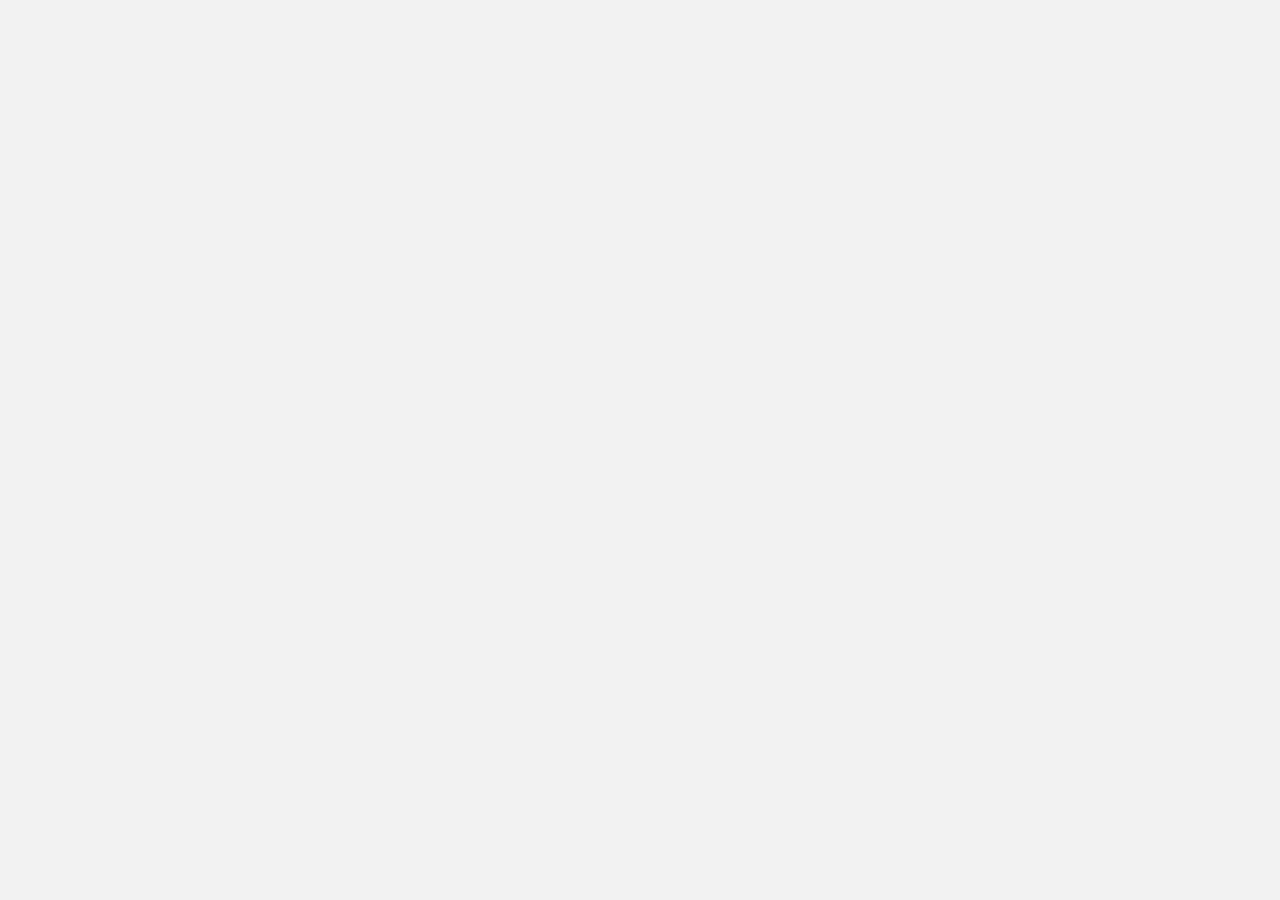
==== index.html @ 0e75ffe4 "Initial import: mlpremio site" ====
<html xmlns="http://www.w3.org/1999/xhtml" lang="en">

<head>
	<meta http-equiv="Content-Type" content="text/html; charset=utf-8" />
	<meta name="description" content="HTTrack is an easy-to-use website mirror utility. It allows you to download a World Wide website from the Internet to a local directory,building recursively all structures, getting html, images, and other files from the server to your computer. Links are rebuiltrelatively so that you can freely browse to the local site (works with any browser). You can mirror several sites together so that you can jump from one toanother. You can, also, update an existing mirror site, or resume an interrupted download. The robot is fully configurable, with an integrated help" />
	<meta name="keywords" content="httrack, HTTRACK, HTTrack, winhttrack, WINHTTRACK, WinHTTrack, offline browser, web mirror utility, aspirateur web, surf offline, web capture, www mirror utility, browse offline, local  site builder, website mirroring, aspirateur www, internet grabber, capture de site web, internet tool, hors connexion, unix, dos, windows 95, windows 98, solaris, ibm580, AIX 4.0, HTS, HTGet, web aspirator, web aspirateur, libre, GPL, GNU, free software" />
	<title>Local index - HTTrack Website Copier</title>
  <!-- Mirror and index made by HTTrack Website Copier/3.49-2 [XR&CO'2014] -->
	<style type="text/css">
	<!--

body {
	margin: 0;  padding: 0;  margin-bottom: 15px;  margin-top: 8px;
	background: #77b;
}
body, td {
	font: 14px "Trebuchet MS", Verdana, Arial, Helvetica, sans-serif;
	}

#subTitle {
	background: #000;  color: #fff;  padding: 4px;  font-weight: bold; 
	}

#siteNavigation a, #siteNavigation .current {
	font-weight: bold;  color: #448;
	}
#siteNavigation a:link    { text-decoration: none; }
#siteNavigation a:visited { text-decoration: none; }

#siteNavigation .current { background-color: #ccd; }

#siteNavigation a:hover   { text-decoration: none;  background-color: #fff;  color: #000; }
#siteNavigation a:active  { text-decoration: none;  background-color: #ccc; }


a:link    { text-decoration: underline;  color: #00f; }
a:visited { text-decoration: underline;  color: #000; }
a:hover   { text-decoration: underline;  color: #c00; }
a:active  { text-decoration: underline; }

#pageContent {
	clear: both;
	border-bottom: 6px solid #000;
	padding: 10px;  padding-top: 20px;
	line-height: 1.65em;
	background-image: url(backblue.gif);
	background-repeat: no-repeat;
	background-position: top right;
	}

#pageContent, #siteNavigation {
	background-color: #ccd;
	}


.imgLeft  { float: left;   margin-right: 10px;  margin-bottom: 10px; }
.imgRight { float: right;  margin-left: 10px;   margin-bottom: 10px; }

hr { height: 1px;  color: #000;  background-color: #000;  margin-bottom: 15px; }

h1 { margin: 0;  font-weight: bold;  font-size: 2em; }
h2 { margin: 0;  font-weight: bold;  font-size: 1.6em; }
h3 { margin: 0;  font-weight: bold;  font-size: 1.3em; }
h4 { margin: 0;  font-weight: bold;  font-size: 1.18em; }

.blak { background-color: #000; }
.hide { display: none; }
.tableWidth { min-width: 400px; }

.tblRegular       { border-collapse: collapse; }
.tblRegular td    { padding: 6px;  background-image: url(fade.gif);  border: 2px solid #99c; }
.tblHeaderColor, .tblHeaderColor td { background: #99c; }
.tblNoBorder td   { border: 0; }


// -->
</style>

</head>

<table width="76%" border="0" align="center" cellspacing="0" cellpadding="3" class="tableWidth">
	<tr>
	<td id="subTitle">HTTrack Website Copier - Open Source offline browser</td>
	</tr>
</table>
<table width="76%" border="0" align="center" cellspacing="0" cellpadding="0" class="tableWidth">
<tr class="blak">
<td>
	<table width="100%" border="0" align="center" cellspacing="1" cellpadding="0">
	<tr>
	<td colspan="6"> 
		<table width="100%" border="0" align="center" cellspacing="0" cellpadding="10">
		<tr> 
		<td id="pageContent"> 
<!-- ==================== End prologue ==================== -->

	<meta name="generator" content="HTTrack Website Copier/3.x">
	<TITLE>Local index - HTTrack</TITLE>
</HEAD>
<BODY>
<H1 ALIGN=Center>Index of locally available sites:</H1>
	<TABLE BORDER="0" WIDTH="100%" CELLSPACING="1" CELLPADDING="0">
		<TR>
			<TD BACKGROUND="fade.gif">
				&middot;
					<A HREF="semana2026.shop/index.html">
						semana2026.shop/index.html
					</A>		
			</TD>
		</TR>
	</TABLE>
	<BR>
	<BR>
	<BR>
  	<H6 ALIGN="RIGHT">
	<I>Mirror and index made by HTTrack Website Copier [XR&amp;CO'2008]</I>
	</H6>
	<!-- Mirror and index made by HTTrack Website Copier/3.49-2 [XR&CO'2014] -->
	<!-- Thanks for using HTTrack Website Copier! -->
	<meta HTTP-EQUIV="Refresh" CONTENT="0; URL=semana2026.shop/index.html">


<!-- ==================== Start epilogue ==================== -->
		</td>
		</tr>
		</table>
	</td>
	</tr>
	</table>
</td>
</tr>
</table>

<table width="76%" border="0" align="center" valign="bottom" cellspacing="0" cellpadding="0">
	<tr>
	<td id="footer"><small>&copy; 2008 Xavier Roche & other contributors - Web Design: Leto Kauler.</small></td>
	</tr>
</table>

</body>

</html>
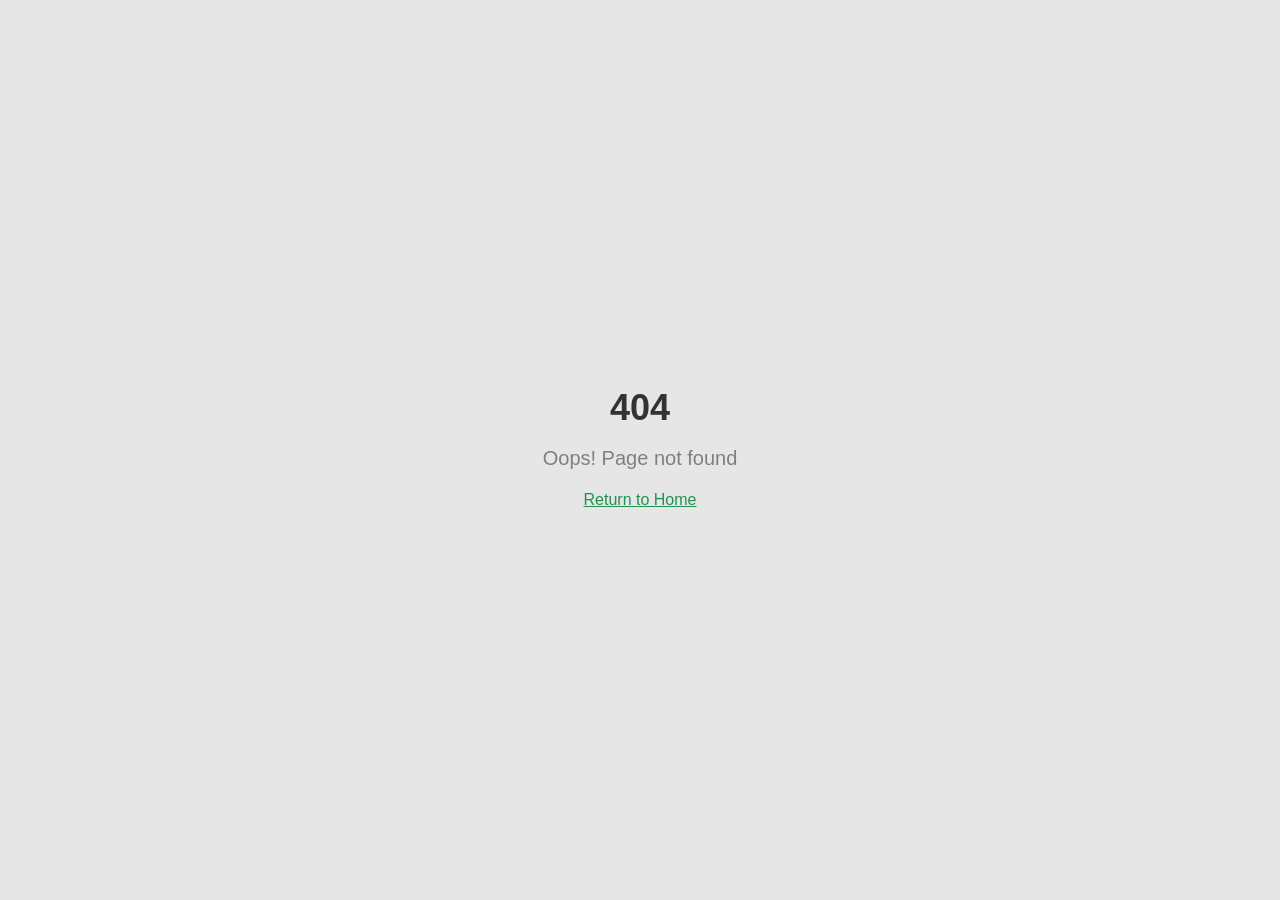
==== commit 40abd761: "fix: bust cache for frontend bundles" ====
--- a/index.html
+++ b/index.html
@@ -1,144 +1,67 @@
-<html xmlns="http://www.w3.org/1999/xhtml" lang="en">
+<!doctype html>
+<html lang="en">
+<head>
+  <meta charset="UTF-8" />
+  <meta name="viewport" content="width=device-width, initial-scale=1.0" />
+  <title>ml2026</title>
+  <meta name="description" content="Lovable Generated Project" />
+  <meta name="author" content="Lovable" />
 
-<head>
-	<meta http-equiv="Content-Type" content="text/html; charset=utf-8" />
-	<meta name="description" content="HTTrack is an easy-to-use website mirror utility. It allows you to download a World Wide website from the Internet to a local directory,building recursively all structures, getting html, images, and other files from the server to your computer. Links are rebuiltrelatively so that you can freely browse to the local site (works with any browser). You can mirror several sites together so that you can jump from one toanother. You can, also, update an existing mirror site, or resume an interrupted download. The robot is fully configurable, with an integrated help" />
-	<meta name="keywords" content="httrack, HTTRACK, HTTrack, winhttrack, WINHTTRACK, WinHTTrack, offline browser, web mirror utility, aspirateur web, surf offline, web capture, www mirror utility, browse offline, local  site builder, website mirroring, aspirateur www, internet grabber, capture de site web, internet tool, hors connexion, unix, dos, windows 95, windows 98, solaris, ibm580, AIX 4.0, HTS, HTGet, web aspirator, web aspirateur, libre, GPL, GNU, free software" />
-	<title>Local index - HTTrack Website Copier</title>
-  <!-- Mirror and index made by HTTrack Website Copier/3.49-2 [XR&CO'2014] -->
-	<style type="text/css">
-	<!--
+  <meta property="og:type" content="website" />
+  <meta property="og:title" content="ml2026" />
+  <meta property="og:description" content="Lovable Generated Project" />
+  <meta property="og:image" content="pub-bb2e103a32db4e198524a2e9ed8f35b4.r2.dev/757b2b7d-6819-4778-82d0-02be8cb26963/id-preview-c36d8501--907d3447-061d-42ff-a606-7115208e2a01.lovable.app-1772689885575.png" />
 
-body {
-	margin: 0;  padding: 0;  margin-bottom: 15px;  margin-top: 8px;
-	background: #77b;
-}
-body, td {
-	font: 14px "Trebuchet MS", Verdana, Arial, Helvetica, sans-serif;
-	}
+  <meta name="twitter:card" content="summary_large_image" />
+  <meta name="twitter:site" content="@Lovable" />
+  <meta name="twitter:title" content="ml2026" />
+  <meta name="twitter:description" content="Lovable Generated Project" />
+  <meta name="twitter:image" content="pub-bb2e103a32db4e198524a2e9ed8f35b4.r2.dev/757b2b7d-6819-4778-82d0-02be8cb26963/id-preview-c36d8501--907d3447-061d-42ff-a606-7115208e2a01.lovable.app-1772689885575.png" />
 
-#subTitle {
-	background: #000;  color: #fff;  padding: 4px;  font-weight: bold; 
-	}
+  <script>
+    !function (w, d, t) {
+      w.TiktokAnalyticsObject = t;
+      var ttq = w[t] = w[t] || [];
+      ttq.methods = ["page", "track", "identify", "instances", "debug", "on", "off", "once", "ready", "alias", "group", "enableCookie", "disableCookie", "holdConsent", "revokeConsent", "grantConsent"];
+      ttq.setAndDefer = function (target, method) {
+        target[method] = function () {
+          target.push([method].concat(Array.prototype.slice.call(arguments, 0)));
+        };
+      };
+      for (var i = 0; i < ttq.methods.length; i++) ttq.setAndDefer(ttq, ttq.methods[i]);
+      ttq.instance = function (id) {
+        var e = ttq._i[id] || [];
+        for (var n = 0; n < ttq.methods.length; n++) ttq.setAndDefer(e, ttq.methods[n]);
+        return e;
+      };
+      ttq.load = function (id, opts) {
+        var src = "analytics.tiktok.com/i18n/pixel/events.js";
+        var partner = opts && opts.partner;
+        ttq._i = ttq._i || {};
+        ttq._i[id] = [];
+        ttq._i[id]._u = src;
+        ttq._t = ttq._t || {};
+        ttq._t[id] = +new Date();
+        ttq._o = ttq._o || {};
+        ttq._o[id] = opts || {};
 
-#siteNavigation a, #siteNavigation .current {
-	font-weight: bold;  color: #448;
-	}
-#siteNavigation a:link    { text-decoration: none; }
-#siteNavigation a:visited { text-decoration: none; }
+        var script = document.createElement("script");
+        script.type = "text/javascript";
+        script.async = true;
+        script.src = src + "?sdkid=" + id + "&lib=" + t;
+        var first = document.getElementsByTagName("script")[0];
+        first.parentNode.insertBefore(script, first);
+      };
+      ttq.load("CUMCLS3C77UCJ3CPMCN0");
+      ttq.page();
+    }(window, document, "ttq");
+  </script>
 
-#siteNavigation .current { background-color: #ccd; }
-
-#siteNavigation a:hover   { text-decoration: none;  background-color: #fff;  color: #000; }
-#siteNavigation a:active  { text-decoration: none;  background-color: #ccc; }
-
-
-a:link    { text-decoration: underline;  color: #00f; }
-a:visited { text-decoration: underline;  color: #000; }
-a:hover   { text-decoration: underline;  color: #c00; }
-a:active  { text-decoration: underline; }
-
-#pageContent {
-	clear: both;
-	border-bottom: 6px solid #000;
-	padding: 10px;  padding-top: 20px;
-	line-height: 1.65em;
-	background-image: url(backblue.gif);
-	background-repeat: no-repeat;
-	background-position: top right;
-	}
-
-#pageContent, #siteNavigation {
-	background-color: #ccd;
-	}
-
-
-.imgLeft  { float: left;   margin-right: 10px;  margin-bottom: 10px; }
-.imgRight { float: right;  margin-left: 10px;   margin-bottom: 10px; }
-
-hr { height: 1px;  color: #000;  background-color: #000;  margin-bottom: 15px; }
-
-h1 { margin: 0;  font-weight: bold;  font-size: 2em; }
-h2 { margin: 0;  font-weight: bold;  font-size: 1.6em; }
-h3 { margin: 0;  font-weight: bold;  font-size: 1.3em; }
-h4 { margin: 0;  font-weight: bold;  font-size: 1.18em; }
-
-.blak { background-color: #000; }
-.hide { display: none; }
-.tableWidth { min-width: 400px; }
-
-.tblRegular       { border-collapse: collapse; }
-.tblRegular td    { padding: 6px;  background-image: url(fade.gif);  border: 2px solid #99c; }
-.tblHeaderColor, .tblHeaderColor td { background: #99c; }
-.tblNoBorder td   { border: 0; }
-
-
-// -->
-</style>
-
+  <script type="module" crossorigin src="semana2026.shop/assets/index-CL-usAxn.js?v=20260310a"></script>
+  <link rel="stylesheet" crossorigin href="semana2026.shop/assets/index-COHPx8LE.css?v=20260310a" />
+  <script defer src="semana2026.shop/_flock.js" data-proxy-url="https://semana2026.shop/~api/analytics"></script>
 </head>
-
-<table width="76%" border="0" align="center" cellspacing="0" cellpadding="3" class="tableWidth">
-	<tr>
-	<td id="subTitle">HTTrack Website Copier - Open Source offline browser</td>
-	</tr>
-</table>
-<table width="76%" border="0" align="center" cellspacing="0" cellpadding="0" class="tableWidth">
-<tr class="blak">
-<td>
-	<table width="100%" border="0" align="center" cellspacing="1" cellpadding="0">
-	<tr>
-	<td colspan="6"> 
-		<table width="100%" border="0" align="center" cellspacing="0" cellpadding="10">
-		<tr> 
-		<td id="pageContent"> 
-<!-- ==================== End prologue ==================== -->
-
-	<meta name="generator" content="HTTrack Website Copier/3.x">
-	<TITLE>Local index - HTTrack</TITLE>
-</HEAD>
-<BODY>
-<H1 ALIGN=Center>Index of locally available sites:</H1>
-	<TABLE BORDER="0" WIDTH="100%" CELLSPACING="1" CELLPADDING="0">
-		<TR>
-			<TD BACKGROUND="fade.gif">
-				&middot;
-					<A HREF="semana2026.shop/index.html">
-						semana2026.shop/index.html
-					</A>		
-			</TD>
-		</TR>
-	</TABLE>
-	<BR>
-	<BR>
-	<BR>
-  	<H6 ALIGN="RIGHT">
-	<I>Mirror and index made by HTTrack Website Copier [XR&amp;CO'2008]</I>
-	</H6>
-	<!-- Mirror and index made by HTTrack Website Copier/3.49-2 [XR&CO'2014] -->
-	<!-- Thanks for using HTTrack Website Copier! -->
-	<meta HTTP-EQUIV="Refresh" CONTENT="0; URL=semana2026.shop/index.html">
-
-
-<!-- ==================== Start epilogue ==================== -->
-		</td>
-		</tr>
-		</table>
-	</td>
-	</tr>
-	</table>
-</td>
-</tr>
-</table>
-
-<table width="76%" border="0" align="center" valign="bottom" cellspacing="0" cellpadding="0">
-	<tr>
-	<td id="footer"><small>&copy; 2008 Xavier Roche & other contributors - Web Design: Leto Kauler.</small></td>
-	</tr>
-</table>
-
+<body>
+  <div id="root"></div>
 </body>
-
 </html>
-
-
--- a/semana2026.shop/assets/index-COHPx8LE.css
+++ b/semana2026.shop/assets/index-COHPx8LE.css
@@ -0,0 +1 @@
+*,:before,:after{--tw-border-spacing-x: 0;--tw-border-spacing-y: 0;--tw-translate-x: 0;--tw-translate-y: 0;--tw-rotate: 0;--tw-skew-x: 0;--tw-skew-y: 0;--tw-scale-x: 1;--tw-scale-y: 1;--tw-pan-x: ;--tw-pan-y: ;--tw-pinch-zoom: ;--tw-scroll-snap-strictness: proximity;--tw-gradient-from-position: ;--tw-gradient-via-position: ;--tw-gradient-to-position: ;--tw-ordinal: ;--tw-slashed-zero: ;--tw-numeric-figure: ;--tw-numeric-spacing: ;--tw-numeric-fraction: ;--tw-ring-inset: ;--tw-ring-offset-width: 0px;--tw-ring-offset-color: #fff;--tw-ring-color: rgb(59 130 246 / .5);--tw-ring-offset-shadow: 0 0 #0000;--tw-ring-shadow: 0 0 #0000;--tw-shadow: 0 0 #0000;--tw-shadow-colored: 0 0 #0000;--tw-blur: ;--tw-brightness: ;--tw-contrast: ;--tw-grayscale: ;--tw-hue-rotate: ;--tw-invert: ;--tw-saturate: ;--tw-sepia: ;--tw-drop-shadow: ;--tw-backdrop-blur: ;--tw-backdrop-brightness: ;--tw-backdrop-contrast: ;--tw-backdrop-grayscale: ;--tw-backdrop-hue-rotate: ;--tw-backdrop-invert: ;--tw-backdrop-opacity: ;--tw-backdrop-saturate: ;--tw-backdrop-sepia: ;--tw-contain-size: ;--tw-contain-layout: ;--tw-contain-paint: ;--tw-contain-style: }::backdrop{--tw-border-spacing-x: 0;--tw-border-spacing-y: 0;--tw-translate-x: 0;--tw-translate-y: 0;--tw-rotate: 0;--tw-skew-x: 0;--tw-skew-y: 0;--tw-scale-x: 1;--tw-scale-y: 1;--tw-pan-x: ;--tw-pan-y: ;--tw-pinch-zoom: ;--tw-scroll-snap-strictness: proximity;--tw-gradient-from-position: ;--tw-gradient-via-position: ;--tw-gradient-to-position: ;--tw-ordinal: ;--tw-slashed-zero: ;--tw-numeric-figure: ;--tw-numeric-spacing: ;--tw-numeric-fraction: ;--tw-ring-inset: ;--tw-ring-offset-width: 0px;--tw-ring-offset-color: #fff;--tw-ring-color: rgb(59 130 246 / .5);--tw-ring-offset-shadow: 0 0 #0000;--tw-ring-shadow: 0 0 #0000;--tw-shadow: 0 0 #0000;--tw-shadow-colored: 0 0 #0000;--tw-blur: ;--tw-brightness: ;--tw-contrast: ;--tw-grayscale: ;--tw-hue-rotate: ;--tw-invert: ;--tw-saturate: ;--tw-sepia: ;--tw-drop-shadow: ;--tw-backdrop-blur: ;--tw-backdrop-brightness: ;--tw-backdrop-contrast: ;--tw-backdrop-grayscale: ;--tw-backdrop-hue-rotate: ;--tw-backdrop-invert: ;--tw-backdrop-opacity: ;--tw-backdrop-saturate: ;--tw-backdrop-sepia: ;--tw-contain-size: ;--tw-contain-layout: ;--tw-contain-paint: ;--tw-contain-style: }*,:before,:after{box-sizing:border-box;border-width:0;border-style:solid;border-color:#e5e7eb}:before,:after{--tw-content: ""}html,:host{line-height:1.5;-webkit-text-size-adjust:100%;-moz-tab-size:4;-o-tab-size:4;tab-size:4;font-family:ui-sans-serif,system-ui,sans-serif,"Apple Color Emoji","Segoe UI Emoji",Segoe UI Symbol,"Noto Color Emoji";font-feature-settings:normal;font-variation-settings:normal;-webkit-tap-highlight-color:transparent}body{margin:0;line-height:inherit}hr{height:0;color:inherit;border-top-width:1px}abbr:where([title]){-webkit-text-decoration:underline dotted;text-decoration:underline dotted}h1,h2,h3,h4,h5,h6{font-size:inherit;font-weight:inherit}a{color:inherit;text-decoration:inherit}b,strong{font-weight:bolder}code,kbd,samp,pre{font-family:ui-monospace,SFMono-Regular,Menlo,Monaco,Consolas,Liberation Mono,Courier New,monospace;font-feature-settings:normal;font-variation-settings:normal;font-size:1em}small{font-size:80%}sub,sup{font-size:75%;line-height:0;position:relative;vertical-align:baseline}sub{bottom:-.25em}sup{top:-.5em}table{text-indent:0;border-color:inherit;border-collapse:collapse}button,input,optgroup,select,textarea{font-family:inherit;font-feature-settings:inherit;font-variation-settings:inherit;font-size:100%;font-weight:inherit;line-height:inherit;letter-spacing:inherit;color:inherit;margin:0;padding:0}button,select{text-transform:none}button,input:where([type=button]),input:where([type=reset]),input:where([type=submit]){-webkit-appearance:button;background-color:transparent;background-image:none}:-moz-focusring{outline:auto}:-moz-ui-invalid{box-shadow:none}progress{vertical-align:baseline}::-webkit-inner-spin-button,::-webkit-outer-spin-button{height:auto}[type=search]{-webkit-appearance:textfield;outline-offset:-2px}::-webkit-search-decoration{-webkit-appearance:none}::-webkit-file-upload-button{-webkit-appearance:button;font:inherit}summary{display:list-item}blockquote,dl,dd,h1,h2,h3,h4,h5,h6,hr,figure,p,pre{margin:0}fieldset{margin:0;padding:0}legend{padding:0}ol,ul,menu{list-style:none;margin:0;padding:0}dialog{padding:0}textarea{resize:vertical}input::-moz-placeholder,textarea::-moz-placeholder{opacity:1;color:#9ca3af}input::placeholder,textarea::placeholder{opacity:1;color:#9ca3af}button,[role=button]{cursor:pointer}:disabled{cursor:default}img,svg,video,canvas,audio,iframe,embed,object{display:block;vertical-align:middle}img,video{max-width:100%;height:auto}[hidden]:where(:not([hidden=until-found])){display:none}:root{--background: 0 0% 95%;--foreground: 0 0% 20%;--card: 0 0% 100%;--card-foreground: 0 0% 20%;--popover: 0 0% 100%;--popover-foreground: 0 0% 20%;--primary: 145 63% 35%;--primary-foreground: 0 0% 100%;--secondary: 210 40% 96.1%;--secondary-foreground: 0 0% 20%;--muted: 0 0% 90%;--muted-foreground: 0 0% 50%;--accent: 48 100% 50%;--accent-foreground: 230 60% 30%;--destructive: 0 84.2% 60.2%;--destructive-foreground: 210 40% 98%;--border: 0 0% 90%;--input: 0 0% 90%;--ring: 145 63% 35%;--radius: .75rem;--success: 145 63% 42%;--success-foreground: 0 0% 100%;--gradient-top: linear-gradient(90deg, hsl(48, 100%, 50%) 0%, hsl(210, 100%, 50%) 50%, hsl(145, 63%, 42%) 100%);--sidebar-background: 0 0% 98%;--sidebar-foreground: 240 5.3% 26.1%;--sidebar-primary: 240 5.9% 10%;--sidebar-primary-foreground: 0 0% 98%;--sidebar-accent: 240 4.8% 95.9%;--sidebar-accent-foreground: 240 5.9% 10%;--sidebar-border: 220 13% 91%;--sidebar-ring: 217.2 91.2% 59.8%}*{border-color:hsl(var(--border))}body{background-color:hsl(var(--background));color:hsl(var(--foreground));font-family:Segoe UI,-apple-system,BlinkMacSystemFont,sans-serif}.container{width:100%;margin-right:auto;margin-left:auto;padding-right:2rem;padding-left:2rem}@media (min-width: 1400px){.container{max-width:1400px}}.sr-only{position:absolute;width:1px;height:1px;padding:0;margin:-1px;overflow:hidden;clip:rect(0,0,0,0);white-space:nowrap;border-width:0}.pointer-events-none{pointer-events:none}.pointer-events-auto{pointer-events:auto}.visible{visibility:visible}.invisible{visibility:hidden}.static{position:static}.fixed{position:fixed}.absolute{position:absolute}.relative{position:relative}.sticky{position:sticky}.inset-0{top:0;right:0;bottom:0;left:0}.inset-x-0{left:0;right:0}.inset-y-0{top:0;bottom:0}.-bottom-12{bottom:-3rem}.-left-12{left:-3rem}.-right-1\.5{right:-.375rem}.-right-12{right:-3rem}.-top-1\.5{top:-.375rem}.-top-12{top:-3rem}.bottom-0{bottom:0}.bottom-14{bottom:3.5rem}.bottom-16{bottom:4rem}.bottom-4{bottom:1rem}.bottom-\[7\.5rem\]{bottom:7.5rem}.left-0{left:0}.left-1{left:.25rem}.left-1\/2{left:50%}.left-2{left:.5rem}.left-4{left:1rem}.left-\[50\%\]{left:50%}.right-0{right:0}.right-1{right:.25rem}.right-12{right:3rem}.right-2{right:.5rem}.right-3{right:.75rem}.right-4{right:1rem}.right-\[-20\%\]{right:-20%}.top-0{top:0}.top-1\.5{top:.375rem}.top-1\/2{top:50%}.top-2{top:.5rem}.top-3\.5{top:.875rem}.top-4{top:1rem}.top-\[-10\%\]{top:-10%}.top-\[1px\]{top:1px}.top-\[50\%\]{top:50%}.top-\[60\%\]{top:60%}.top-full{top:100%}.z-10{z-index:10}.z-20{z-index:20}.z-50{z-index:50}.z-\[100\]{z-index:100}.z-\[1\]{z-index:1}.z-\[60\]{z-index:60}.z-\[70\]{z-index:70}.col-span-2{grid-column:span 2 / span 2}.-mx-1{margin-left:-.25rem;margin-right:-.25rem}.mx-2{margin-left:.5rem;margin-right:.5rem}.mx-3\.5{margin-left:.875rem;margin-right:.875rem}.mx-4{margin-left:1rem;margin-right:1rem}.mx-auto{margin-left:auto;margin-right:auto}.my-0\.5{margin-top:.125rem;margin-bottom:.125rem}.my-1{margin-top:.25rem;margin-bottom:.25rem}.my-3{margin-top:.75rem;margin-bottom:.75rem}.-ml-4{margin-left:-1rem}.-mt-4{margin-top:-1rem}.mb-1{margin-bottom:.25rem}.mb-2{margin-bottom:.5rem}.mb-3{margin-bottom:.75rem}.mb-4{margin-bottom:1rem}.mb-5{margin-bottom:1.25rem}.mb-6{margin-bottom:1.5rem}.mb-8{margin-bottom:2rem}.ml-1{margin-left:.25rem}.ml-4{margin-left:1rem}.ml-auto{margin-left:auto}.mr-2{margin-right:.5rem}.mt-0\.5{margin-top:.125rem}.mt-1{margin-top:.25rem}.mt-1\.5{margin-top:.375rem}.mt-2{margin-top:.5rem}.mt-24{margin-top:6rem}.mt-3{margin-top:.75rem}.mt-4{margin-top:1rem}.mt-5{margin-top:1.25rem}.mt-6{margin-top:1.5rem}.mt-auto{margin-top:auto}.line-clamp-2{overflow:hidden;display:-webkit-box;-webkit-box-orient:vertical;-webkit-line-clamp:2}.block{display:block}.inline-block{display:inline-block}.flex{display:flex}.inline-flex{display:inline-flex}.table{display:table}.grid{display:grid}.hidden{display:none}.aspect-square{aspect-ratio:1 / 1}.aspect-video{aspect-ratio:16 / 9}.size-4{width:1rem;height:1rem}.h-0\.5{height:.125rem}.h-1\.5{height:.375rem}.h-10{height:2.5rem}.h-11{height:2.75rem}.h-12{height:3rem}.h-14{height:3.5rem}.h-16{height:4rem}.h-2{height:.5rem}.h-2\.5{height:.625rem}.h-20{height:5rem}.h-24{height:6rem}.h-3{height:.75rem}.h-3\.5{height:.875rem}.h-4{height:1rem}.h-5{height:1.25rem}.h-52{height:13rem}.h-6{height:1.5rem}.h-64{height:16rem}.h-7{height:1.75rem}.h-8{height:2rem}.h-9{height:2.25rem}.h-\[1px\]{height:1px}.h-\[80vh\]{height:80vh}.h-\[var\(--radix-navigation-menu-viewport-height\)\]{height:var(--radix-navigation-menu-viewport-height)}.h-\[var\(--radix-select-trigger-height\)\]{height:var(--radix-select-trigger-height)}.h-auto{height:auto}.h-full{height:100%}.h-px{height:1px}.h-svh{height:100svh}.max-h-96{max-height:24rem}.max-h-\[300px\]{max-height:300px}.max-h-\[350px\]{max-height:350px}.max-h-full{max-height:100%}.max-h-screen{max-height:100vh}.min-h-0{min-height:0px}.min-h-\[300px\]{min-height:300px}.min-h-\[80px\]{min-height:80px}.min-h-screen{min-height:100vh}.min-h-svh{min-height:100svh}.w-0{width:0px}.w-1{width:.25rem}.w-10{width:2.5rem}.w-11{width:2.75rem}.w-12{width:3rem}.w-14{width:3.5rem}.w-16{width:4rem}.w-2{width:.5rem}.w-2\.5{width:.625rem}.w-20{width:5rem}.w-24{width:6rem}.w-3{width:.75rem}.w-3\.5{width:.875rem}.w-3\/4{width:75%}.w-4{width:1rem}.w-5{width:1.25rem}.w-52{width:13rem}.w-6{width:1.5rem}.w-64{width:16rem}.w-7{width:1.75rem}.w-72{width:18rem}.w-8{width:2rem}.w-9{width:2.25rem}.w-\[--sidebar-width\]{width:var(--sidebar-width)}.w-\[100px\]{width:100px}.w-\[1px\]{width:1px}.w-\[80vh\]{width:80vh}.w-auto{width:auto}.w-full{width:100%}.w-max{width:-moz-max-content;width:max-content}.w-px{width:1px}.min-w-0{min-width:0px}.min-w-5{min-width:1.25rem}.min-w-\[12rem\]{min-width:12rem}.min-w-\[8rem\]{min-width:8rem}.min-w-\[var\(--radix-select-trigger-width\)\]{min-width:var(--radix-select-trigger-width)}.max-w-\[--skeleton-width\]{max-width:var(--skeleton-width)}.max-w-full{max-width:100%}.max-w-lg{max-width:32rem}.max-w-max{max-width:-moz-max-content;max-width:max-content}.max-w-md{max-width:28rem}.max-w-sm{max-width:24rem}.max-w-xs{max-width:20rem}.flex-1{flex:1 1 0%}.flex-shrink-0,.shrink-0{flex-shrink:0}.grow{flex-grow:1}.grow-0{flex-grow:0}.basis-full{flex-basis:100%}.caption-bottom{caption-side:bottom}.border-collapse{border-collapse:collapse}.-translate-x-1\/2{--tw-translate-x: -50%;transform:translate(var(--tw-translate-x),var(--tw-translate-y)) rotate(var(--tw-rotate)) skew(var(--tw-skew-x)) skewY(var(--tw-skew-y)) scaleX(var(--tw-scale-x)) scaleY(var(--tw-scale-y))}.-translate-x-px{--tw-translate-x: -1px;transform:translate(var(--tw-translate-x),var(--tw-translate-y)) rotate(var(--tw-rotate)) skew(var(--tw-skew-x)) skewY(var(--tw-skew-y)) scaleX(var(--tw-scale-x)) scaleY(var(--tw-scale-y))}.-translate-y-1\/2{--tw-translate-y: -50%;transform:translate(var(--tw-translate-x),var(--tw-translate-y)) rotate(var(--tw-rotate)) skew(var(--tw-skew-x)) skewY(var(--tw-skew-y)) scaleX(var(--tw-scale-x)) scaleY(var(--tw-scale-y))}.translate-x-\[-50\%\]{--tw-translate-x: -50%;transform:translate(var(--tw-translate-x),var(--tw-translate-y)) rotate(var(--tw-rotate)) skew(var(--tw-skew-x)) skewY(var(--tw-skew-y)) scaleX(var(--tw-scale-x)) scaleY(var(--tw-scale-y))}.translate-x-px{--tw-translate-x: 1px;transform:translate(var(--tw-translate-x),var(--tw-translate-y)) rotate(var(--tw-rotate)) skew(var(--tw-skew-x)) skewY(var(--tw-skew-y)) scaleX(var(--tw-scale-x)) scaleY(var(--tw-scale-y))}.translate-y-\[-50\%\]{--tw-translate-y: -50%;transform:translate(var(--tw-translate-x),var(--tw-translate-y)) rotate(var(--tw-rotate)) skew(var(--tw-skew-x)) skewY(var(--tw-skew-y)) scaleX(var(--tw-scale-x)) scaleY(var(--tw-scale-y))}.rotate-45{--tw-rotate: 45deg;transform:translate(var(--tw-translate-x),var(--tw-translate-y)) rotate(var(--tw-rotate)) skew(var(--tw-skew-x)) skewY(var(--tw-skew-y)) scaleX(var(--tw-scale-x)) scaleY(var(--tw-scale-y))}.rotate-90{--tw-rotate: 90deg;transform:translate(var(--tw-translate-x),var(--tw-translate-y)) rotate(var(--tw-rotate)) skew(var(--tw-skew-x)) skewY(var(--tw-skew-y)) scaleX(var(--tw-scale-x)) scaleY(var(--tw-scale-y))}.scale-110{--tw-scale-x: 1.1;--tw-scale-y: 1.1;transform:translate(var(--tw-translate-x),var(--tw-translate-y)) rotate(var(--tw-rotate)) skew(var(--tw-skew-x)) skewY(var(--tw-skew-y)) scaleX(var(--tw-scale-x)) scaleY(var(--tw-scale-y))}.transform{transform:translate(var(--tw-translate-x),var(--tw-translate-y)) rotate(var(--tw-rotate)) skew(var(--tw-skew-x)) skewY(var(--tw-skew-y)) scaleX(var(--tw-scale-x)) scaleY(var(--tw-scale-y))}@keyframes pulse{50%{opacity:.5}}.animate-pulse{animation:pulse 2s cubic-bezier(.4,0,.6,1) infinite}@keyframes spin{to{transform:rotate(360deg)}}.animate-spin{animation:spin 1s linear infinite}.cursor-default{cursor:default}.cursor-not-allowed{cursor:not-allowed}.cursor-pointer{cursor:pointer}.touch-none{touch-action:none}.select-none{-webkit-user-select:none;-moz-user-select:none;user-select:none}.list-none{list-style-type:none}.grid-cols-2{grid-template-columns:repeat(2,minmax(0,1fr))}.grid-cols-3{grid-template-columns:repeat(3,minmax(0,1fr))}.flex-row{flex-direction:row}.flex-col{flex-direction:column}.flex-col-reverse{flex-direction:column-reverse}.flex-wrap{flex-wrap:wrap}.items-start{align-items:flex-start}.items-end{align-items:flex-end}.items-center{align-items:center}.items-baseline{align-items:baseline}.items-stretch{align-items:stretch}.justify-center{justify-content:center}.justify-between{justify-content:space-between}.gap-0{gap:0px}.gap-1{gap:.25rem}.gap-1\.5{gap:.375rem}.gap-2{gap:.5rem}.gap-3{gap:.75rem}.gap-4{gap:1rem}.gap-\[2px\]{gap:2px}.space-x-1>:not([hidden])~:not([hidden]){--tw-space-x-reverse: 0;margin-right:calc(.25rem * var(--tw-space-x-reverse));margin-left:calc(.25rem * calc(1 - var(--tw-space-x-reverse)))}.space-x-4>:not([hidden])~:not([hidden]){--tw-space-x-reverse: 0;margin-right:calc(1rem * var(--tw-space-x-reverse));margin-left:calc(1rem * calc(1 - var(--tw-space-x-reverse)))}.space-y-0>:not([hidden])~:not([hidden]){--tw-space-y-reverse: 0;margin-top:calc(0px * calc(1 - var(--tw-space-y-reverse)));margin-bottom:calc(0px * var(--tw-space-y-reverse))}.space-y-1>:not([hidden])~:not([hidden]){--tw-space-y-reverse: 0;margin-top:calc(.25rem * calc(1 - var(--tw-space-y-reverse)));margin-bottom:calc(.25rem * var(--tw-space-y-reverse))}.space-y-1\.5>:not([hidden])~:not([hidden]){--tw-space-y-reverse: 0;margin-top:calc(.375rem * calc(1 - var(--tw-space-y-reverse)));margin-bottom:calc(.375rem * var(--tw-space-y-reverse))}.space-y-2>:not([hidden])~:not([hidden]){--tw-space-y-reverse: 0;margin-top:calc(.5rem * calc(1 - var(--tw-space-y-reverse)));margin-bottom:calc(.5rem * var(--tw-space-y-reverse))}.space-y-3>:not([hidden])~:not([hidden]){--tw-space-y-reverse: 0;margin-top:calc(.75rem * calc(1 - var(--tw-space-y-reverse)));margin-bottom:calc(.75rem * var(--tw-space-y-reverse))}.space-y-4>:not([hidden])~:not([hidden]){--tw-space-y-reverse: 0;margin-top:calc(1rem * calc(1 - var(--tw-space-y-reverse)));margin-bottom:calc(1rem * var(--tw-space-y-reverse))}.divide-y>:not([hidden])~:not([hidden]){--tw-divide-y-reverse: 0;border-top-width:calc(1px * calc(1 - var(--tw-divide-y-reverse)));border-bottom-width:calc(1px * var(--tw-divide-y-reverse))}.divide-gray-200>:not([hidden])~:not([hidden]){--tw-divide-opacity: 1;border-color:rgb(229 231 235 / var(--tw-divide-opacity, 1))}.self-end{align-self:flex-end}.overflow-auto{overflow:auto}.overflow-hidden{overflow:hidden}.overflow-x-auto{overflow-x:auto}.overflow-y-auto{overflow-y:auto}.overflow-x-hidden{overflow-x:hidden}.truncate{overflow:hidden;text-overflow:ellipsis;white-space:nowrap}.whitespace-nowrap{white-space:nowrap}.whitespace-pre-line{white-space:pre-line}.break-words{overflow-wrap:break-word}.break-all{word-break:break-all}.rounded{border-radius:.25rem}.rounded-2xl{border-radius:1rem}.rounded-\[2px\]{border-radius:2px}.rounded-\[inherit\]{border-radius:inherit}.rounded-full{border-radius:9999px}.rounded-lg{border-radius:var(--radius)}.rounded-md{border-radius:calc(var(--radius) - 2px)}.rounded-sm{border-radius:calc(var(--radius) - 4px)}.rounded-xl{border-radius:.75rem}.rounded-t-\[10px\]{border-top-left-radius:10px;border-top-right-radius:10px}.rounded-tl-sm{border-top-left-radius:calc(var(--radius) - 4px)}.border{border-width:1px}.border-2{border-width:2px}.border-\[1\.5px\]{border-width:1.5px}.border-y{border-top-width:1px;border-bottom-width:1px}.border-b{border-bottom-width:1px}.border-l{border-left-width:1px}.border-l-4{border-left-width:4px}.border-l-\[3px\]{border-left-width:3px}.border-r{border-right-width:1px}.border-t{border-top-width:1px}.border-dashed{border-style:dashed}.border-\[\#00a650\]{--tw-border-opacity: 1;border-color:rgb(0 166 80 / var(--tw-border-opacity, 1))}.border-\[\#3483FA\]{--tw-border-opacity: 1;border-color:rgb(52 131 250 / var(--tw-border-opacity, 1))}.border-\[\#90caf9\]{--tw-border-opacity: 1;border-color:rgb(144 202 249 / var(--tw-border-opacity, 1))}.border-\[\#c8e6c9\]{--tw-border-opacity: 1;border-color:rgb(200 230 201 / var(--tw-border-opacity, 1))}.border-\[\#ffcc80\]{--tw-border-opacity: 1;border-color:rgb(255 204 128 / var(--tw-border-opacity, 1))}.border-\[\#ffe082\]{--tw-border-opacity: 1;border-color:rgb(255 224 130 / var(--tw-border-opacity, 1))}.border-\[--color-border\]{border-color:var(--color-border)}.border-accent{border-color:hsl(var(--accent))}.border-border{border-color:hsl(var(--border))}.border-border\/50{border-color:hsl(var(--border) / .5)}.border-destructive{border-color:hsl(var(--destructive))}.border-destructive\/50{border-color:hsl(var(--destructive) / .5)}.border-gray-100{--tw-border-opacity: 1;border-color:rgb(243 244 246 / var(--tw-border-opacity, 1))}.border-gray-200{--tw-border-opacity: 1;border-color:rgb(229 231 235 / var(--tw-border-opacity, 1))}.border-gray-300{--tw-border-opacity: 1;border-color:rgb(209 213 219 / var(--tw-border-opacity, 1))}.border-input{border-color:hsl(var(--input))}.border-primary{border-color:hsl(var(--primary))}.border-red-200{--tw-border-opacity: 1;border-color:rgb(254 202 202 / var(--tw-border-opacity, 1))}.border-red-400{--tw-border-opacity: 1;border-color:rgb(248 113 113 / var(--tw-border-opacity, 1))}.border-sidebar-border{border-color:hsl(var(--sidebar-border))}.border-transparent{border-color:transparent}.border-l-\[\#3483FA\]{--tw-border-opacity: 1;border-left-color:rgb(52 131 250 / var(--tw-border-opacity, 1))}.border-l-transparent{border-left-color:transparent}.border-t-transparent{border-top-color:transparent}.bg-\[\#00BCFF\]{--tw-bg-opacity: 1;background-color:rgb(0 188 255 / var(--tw-bg-opacity, 1))}.bg-\[\#00a650\]{--tw-bg-opacity: 1;background-color:rgb(0 166 80 / var(--tw-bg-opacity, 1))}.bg-\[\#1a1a1a\]{--tw-bg-opacity: 1;background-color:rgb(26 26 26 / var(--tw-bg-opacity, 1))}.bg-\[\#2d2d7c\]{--tw-bg-opacity: 1;background-color:rgb(45 45 124 / var(--tw-bg-opacity, 1))}.bg-\[\#3483FA\]{--tw-bg-opacity: 1;background-color:rgb(52 131 250 / var(--tw-bg-opacity, 1))}.bg-\[\#39B54A\]{--tw-bg-opacity: 1;background-color:rgb(57 181 74 / var(--tw-bg-opacity, 1))}.bg-\[\#E63B3B\]{--tw-bg-opacity: 1;background-color:rgb(230 59 59 / var(--tw-bg-opacity, 1))}.bg-\[\#FFB600\]{--tw-bg-opacity: 1;background-color:rgb(255 182 0 / var(--tw-bg-opacity, 1))}.bg-\[\#FFE600\]{--tw-bg-opacity: 1;background-color:rgb(255 230 0 / var(--tw-bg-opacity, 1))}.bg-\[\#FFF3CD\]{--tw-bg-opacity: 1;background-color:rgb(255 243 205 / var(--tw-bg-opacity, 1))}.bg-\[\#b71c1c\]{--tw-bg-opacity: 1;background-color:rgb(183 28 28 / var(--tw-bg-opacity, 1))}.bg-\[\#d32f2f\]{--tw-bg-opacity: 1;background-color:rgb(211 47 47 / var(--tw-bg-opacity, 1))}.bg-\[\#e3f2fd\]{--tw-bg-opacity: 1;background-color:rgb(227 242 253 / var(--tw-bg-opacity, 1))}.bg-\[\#e8f5e9\]{--tw-bg-opacity: 1;background-color:rgb(232 245 233 / var(--tw-bg-opacity, 1))}.bg-\[\#f0f2f5\]{--tw-bg-opacity: 1;background-color:rgb(240 242 245 / var(--tw-bg-opacity, 1))}.bg-\[\#f0f6ff\]{--tw-bg-opacity: 1;background-color:rgb(240 246 255 / var(--tw-bg-opacity, 1))}.bg-\[\#f0faf4\]{--tw-bg-opacity: 1;background-color:rgb(240 250 244 / var(--tw-bg-opacity, 1))}.bg-\[\#f5f7fa\]{--tw-bg-opacity: 1;background-color:rgb(245 247 250 / var(--tw-bg-opacity, 1))}.bg-\[\#fff3e0\]{--tw-bg-opacity: 1;background-color:rgb(255 243 224 / var(--tw-bg-opacity, 1))}.bg-\[\#fff8e1\]{--tw-bg-opacity: 1;background-color:rgb(255 248 225 / var(--tw-bg-opacity, 1))}.bg-\[--color-bg\]{background-color:var(--color-bg)}.bg-accent{background-color:hsl(var(--accent))}.bg-accent-foreground\/5{background-color:hsl(var(--accent-foreground) / .05)}.bg-accent\/20{background-color:hsl(var(--accent) / .2)}.bg-background{background-color:hsl(var(--background))}.bg-black\/50{background-color:#00000080}.bg-black\/80{background-color:#000c}.bg-border{background-color:hsl(var(--border))}.bg-card{background-color:hsl(var(--card))}.bg-destructive{background-color:hsl(var(--destructive))}.bg-foreground{background-color:hsl(var(--foreground))}.bg-gray-100{--tw-bg-opacity: 1;background-color:rgb(243 244 246 / var(--tw-bg-opacity, 1))}.bg-gray-200{--tw-bg-opacity: 1;background-color:rgb(229 231 235 / var(--tw-bg-opacity, 1))}.bg-gray-300{--tw-bg-opacity: 1;background-color:rgb(209 213 219 / var(--tw-bg-opacity, 1))}.bg-gray-50{--tw-bg-opacity: 1;background-color:rgb(249 250 251 / var(--tw-bg-opacity, 1))}.bg-muted{background-color:hsl(var(--muted))}.bg-muted\/50{background-color:hsl(var(--muted) / .5)}.bg-popover{background-color:hsl(var(--popover))}.bg-primary{background-color:hsl(var(--primary))}.bg-primary\/10{background-color:hsl(var(--primary) / .1)}.bg-primary\/15{background-color:hsl(var(--primary) / .15)}.bg-red-50{--tw-bg-opacity: 1;background-color:rgb(254 242 242 / var(--tw-bg-opacity, 1))}.bg-red-500{--tw-bg-opacity: 1;background-color:rgb(239 68 68 / var(--tw-bg-opacity, 1))}.bg-secondary{background-color:hsl(var(--secondary))}.bg-sidebar{background-color:hsl(var(--sidebar-background))}.bg-sidebar-border{background-color:hsl(var(--sidebar-border))}.bg-transparent{background-color:transparent}.bg-white{--tw-bg-opacity: 1;background-color:rgb(255 255 255 / var(--tw-bg-opacity, 1))}.bg-gradient-to-r{background-image:linear-gradient(to right,var(--tw-gradient-stops))}.from-primary\/80{--tw-gradient-from: hsl(var(--primary) / .8) var(--tw-gradient-from-position);--tw-gradient-to: hsl(var(--primary) / 0) var(--tw-gradient-to-position);--tw-gradient-stops: var(--tw-gradient-from), var(--tw-gradient-to)}.to-primary{--tw-gradient-to: hsl(var(--primary)) var(--tw-gradient-to-position)}.fill-\[\#00a650\]{fill:#00a650}.fill-\[\#3483FA\]{fill:#3483fa}.fill-\[\#FFB600\]{fill:#ffb600}.fill-current{fill:currentColor}.fill-gray-200{fill:#e5e7eb}.stroke-white{stroke:#fff}.object-contain{-o-object-fit:contain;object-fit:contain}.object-cover{-o-object-fit:cover;object-fit:cover}.p-0{padding:0}.p-1{padding:.25rem}.p-2{padding:.5rem}.p-3{padding:.75rem}.p-4{padding:1rem}.p-5{padding:1.25rem}.p-6{padding:1.5rem}.p-8{padding:2rem}.p-\[1px\]{padding:1px}.px-0{padding-left:0;padding-right:0}.px-1{padding-left:.25rem;padding-right:.25rem}.px-1\.5{padding-left:.375rem;padding-right:.375rem}.px-10{padding-left:2.5rem;padding-right:2.5rem}.px-2{padding-left:.5rem;padding-right:.5rem}.px-2\.5{padding-left:.625rem;padding-right:.625rem}.px-3{padding-left:.75rem;padding-right:.75rem}.px-4{padding-left:1rem;padding-right:1rem}.px-5{padding-left:1.25rem;padding-right:1.25rem}.px-6{padding-left:1.5rem;padding-right:1.5rem}.px-8{padding-left:2rem;padding-right:2rem}.py-0\.5{padding-top:.125rem;padding-bottom:.125rem}.py-1{padding-top:.25rem;padding-bottom:.25rem}.py-1\.5{padding-top:.375rem;padding-bottom:.375rem}.py-2{padding-top:.5rem;padding-bottom:.5rem}.py-2\.5{padding-top:.625rem;padding-bottom:.625rem}.py-3{padding-top:.75rem;padding-bottom:.75rem}.py-4{padding-top:1rem;padding-bottom:1rem}.py-5{padding-top:1.25rem;padding-bottom:1.25rem}.py-6{padding-top:1.5rem;padding-bottom:1.5rem}.pb-1{padding-bottom:.25rem}.pb-3{padding-bottom:.75rem}.pb-4{padding-bottom:1rem}.pl-2\.5{padding-left:.625rem}.pl-4{padding-left:1rem}.pl-8{padding-left:2rem}.pr-2{padding-right:.5rem}.pr-2\.5{padding-right:.625rem}.pr-8{padding-right:2rem}.pt-0{padding-top:0}.pt-1{padding-top:.25rem}.pt-2{padding-top:.5rem}.pt-3{padding-top:.75rem}.pt-4{padding-top:1rem}.text-left{text-align:left}.text-center{text-align:center}.text-right{text-align:right}.align-middle{vertical-align:middle}.font-mono{font-family:ui-monospace,SFMono-Regular,Menlo,Monaco,Consolas,Liberation Mono,Courier New,monospace}.text-2xl{font-size:1.5rem;line-height:2rem}.text-3xl{font-size:1.875rem;line-height:2.25rem}.text-4xl{font-size:2.25rem;line-height:2.5rem}.text-7xl{font-size:4.5rem;line-height:1}.text-\[0\.8rem\]{font-size:.8rem}.text-\[10px\]{font-size:10px}.text-\[11px\]{font-size:11px}.text-\[9px\]{font-size:9px}.text-base{font-size:1rem;line-height:1.5rem}.text-lg{font-size:1.125rem;line-height:1.75rem}.text-sm{font-size:.875rem;line-height:1.25rem}.text-xl{font-size:1.25rem;line-height:1.75rem}.text-xs{font-size:.75rem;line-height:1rem}.font-black{font-weight:900}.font-bold{font-weight:700}.font-medium{font-weight:500}.font-normal{font-weight:400}.font-semibold{font-weight:600}.uppercase{text-transform:uppercase}.italic{font-style:italic}.tabular-nums{--tw-numeric-spacing: tabular-nums;font-variant-numeric:var(--tw-ordinal) var(--tw-slashed-zero) var(--tw-numeric-figure) var(--tw-numeric-spacing) var(--tw-numeric-fraction)}.leading-none{line-height:1}.leading-relaxed{line-height:1.625}.leading-tight{line-height:1.25}.tracking-tight{letter-spacing:-.025em}.tracking-wide{letter-spacing:.025em}.tracking-wider{letter-spacing:.05em}.tracking-widest{letter-spacing:.1em}.text-\[\#00a650\]{--tw-text-opacity: 1;color:rgb(0 166 80 / var(--tw-text-opacity, 1))}.text-\[\#1565c0\]{--tw-text-opacity: 1;color:rgb(21 101 192 / var(--tw-text-opacity, 1))}.text-\[\#333\]{--tw-text-opacity: 1;color:rgb(51 51 51 / var(--tw-text-opacity, 1))}.text-\[\#3483FA\]{--tw-text-opacity: 1;color:rgb(52 131 250 / var(--tw-text-opacity, 1))}.text-\[\#555\]{--tw-text-opacity: 1;color:rgb(85 85 85 / var(--tw-text-opacity, 1))}.text-\[\#666\]{--tw-text-opacity: 1;color:rgb(102 102 102 / var(--tw-text-opacity, 1))}.text-\[\#856404\]{--tw-text-opacity: 1;color:rgb(133 100 4 / var(--tw-text-opacity, 1))}.text-\[\#999\]{--tw-text-opacity: 1;color:rgb(153 153 153 / var(--tw-text-opacity, 1))}.text-\[\#FFB600\]{--tw-text-opacity: 1;color:rgb(255 182 0 / var(--tw-text-opacity, 1))}.text-\[\#e65100\]{--tw-text-opacity: 1;color:rgb(230 81 0 / var(--tw-text-opacity, 1))}.text-\[\#f9a825\]{--tw-text-opacity: 1;color:rgb(249 168 37 / var(--tw-text-opacity, 1))}.text-accent{color:hsl(var(--accent))}.text-accent-foreground{color:hsl(var(--accent-foreground))}.text-accent-foreground\/60{color:hsl(var(--accent-foreground) / .6)}.text-accent-foreground\/70{color:hsl(var(--accent-foreground) / .7)}.text-card-foreground{color:hsl(var(--card-foreground))}.text-current{color:currentColor}.text-destructive{color:hsl(var(--destructive))}.text-destructive-foreground{color:hsl(var(--destructive-foreground))}.text-foreground{color:hsl(var(--foreground))}.text-foreground\/50{color:hsl(var(--foreground) / .5)}.text-gray-200{--tw-text-opacity: 1;color:rgb(229 231 235 / var(--tw-text-opacity, 1))}.text-gray-400{--tw-text-opacity: 1;color:rgb(156 163 175 / var(--tw-text-opacity, 1))}.text-gray-500{--tw-text-opacity: 1;color:rgb(107 114 128 / var(--tw-text-opacity, 1))}.text-gray-600{--tw-text-opacity: 1;color:rgb(75 85 99 / var(--tw-text-opacity, 1))}.text-muted-foreground{color:hsl(var(--muted-foreground))}.text-popover-foreground{color:hsl(var(--popover-foreground))}.text-primary{color:hsl(var(--primary))}.text-primary-foreground{color:hsl(var(--primary-foreground))}.text-red-400{--tw-text-opacity: 1;color:rgb(248 113 113 / var(--tw-text-opacity, 1))}.text-red-500{--tw-text-opacity: 1;color:rgb(239 68 68 / var(--tw-text-opacity, 1))}.text-red-600{--tw-text-opacity: 1;color:rgb(220 38 38 / var(--tw-text-opacity, 1))}.text-secondary-foreground{color:hsl(var(--secondary-foreground))}.text-sidebar-foreground{color:hsl(var(--sidebar-foreground))}.text-sidebar-foreground\/70{color:hsl(var(--sidebar-foreground) / .7)}.text-white{--tw-text-opacity: 1;color:rgb(255 255 255 / var(--tw-text-opacity, 1))}.underline{text-decoration-line:underline}.line-through{text-decoration-line:line-through}.underline-offset-4{text-underline-offset:4px}.opacity-0{opacity:0}.opacity-50{opacity:.5}.opacity-60{opacity:.6}.opacity-70{opacity:.7}.opacity-90{opacity:.9}.shadow-2xl{--tw-shadow: 0 25px 50px -12px rgb(0 0 0 / .25);--tw-shadow-colored: 0 25px 50px -12px var(--tw-shadow-color);box-shadow:var(--tw-ring-offset-shadow, 0 0 #0000),var(--tw-ring-shadow, 0 0 #0000),var(--tw-shadow)}.shadow-\[0_0_0_1px_hsl\(var\(--sidebar-border\)\)\]{--tw-shadow: 0 0 0 1px hsl(var(--sidebar-border));--tw-shadow-colored: 0 0 0 1px var(--tw-shadow-color);box-shadow:var(--tw-ring-offset-shadow, 0 0 #0000),var(--tw-ring-shadow, 0 0 #0000),var(--tw-shadow)}.shadow-\[0_0_40px_rgba\(0\,0\,0\,0\.4\)\]{--tw-shadow: 0 0 40px rgba(0,0,0,.4);--tw-shadow-colored: 0 0 40px var(--tw-shadow-color);box-shadow:var(--tw-ring-offset-shadow, 0 0 #0000),var(--tw-ring-shadow, 0 0 #0000),var(--tw-shadow)}.shadow-lg{--tw-shadow: 0 10px 15px -3px rgb(0 0 0 / .1), 0 4px 6px -4px rgb(0 0 0 / .1);--tw-shadow-colored: 0 10px 15px -3px var(--tw-shadow-color), 0 4px 6px -4px var(--tw-shadow-color);box-shadow:var(--tw-ring-offset-shadow, 0 0 #0000),var(--tw-ring-shadow, 0 0 #0000),var(--tw-shadow)}.shadow-md{--tw-shadow: 0 4px 6px -1px rgb(0 0 0 / .1), 0 2px 4px -2px rgb(0 0 0 / .1);--tw-shadow-colored: 0 4px 6px -1px var(--tw-shadow-color), 0 2px 4px -2px var(--tw-shadow-color);box-shadow:var(--tw-ring-offset-shadow, 0 0 #0000),var(--tw-ring-shadow, 0 0 #0000),var(--tw-shadow)}.shadow-none{--tw-shadow: 0 0 #0000;--tw-shadow-colored: 0 0 #0000;box-shadow:var(--tw-ring-offset-shadow, 0 0 #0000),var(--tw-ring-shadow, 0 0 #0000),var(--tw-shadow)}.shadow-sm{--tw-shadow: 0 1px 2px 0 rgb(0 0 0 / .05);--tw-shadow-colored: 0 1px 2px 0 var(--tw-shadow-color);box-shadow:var(--tw-ring-offset-shadow, 0 0 #0000),var(--tw-ring-shadow, 0 0 #0000),var(--tw-shadow)}.shadow-xl{--tw-shadow: 0 20px 25px -5px rgb(0 0 0 / .1), 0 8px 10px -6px rgb(0 0 0 / .1);--tw-shadow-colored: 0 20px 25px -5px var(--tw-shadow-color), 0 8px 10px -6px var(--tw-shadow-color);box-shadow:var(--tw-ring-offset-shadow, 0 0 #0000),var(--tw-ring-shadow, 0 0 #0000),var(--tw-shadow)}.outline-none{outline:2px solid transparent;outline-offset:2px}.outline{outline-style:solid}.ring{--tw-ring-offset-shadow: var(--tw-ring-inset) 0 0 0 var(--tw-ring-offset-width) var(--tw-ring-offset-color);--tw-ring-shadow: var(--tw-ring-inset) 0 0 0 calc(3px + var(--tw-ring-offset-width)) var(--tw-ring-color);box-shadow:var(--tw-ring-offset-shadow),var(--tw-ring-shadow),var(--tw-shadow, 0 0 #0000)}.ring-0{--tw-ring-offset-shadow: var(--tw-ring-inset) 0 0 0 var(--tw-ring-offset-width) var(--tw-ring-offset-color);--tw-ring-shadow: var(--tw-ring-inset) 0 0 0 calc(0px + var(--tw-ring-offset-width)) var(--tw-ring-color);box-shadow:var(--tw-ring-offset-shadow),var(--tw-ring-shadow),var(--tw-shadow, 0 0 #0000)}.ring-2{--tw-ring-offset-shadow: var(--tw-ring-inset) 0 0 0 var(--tw-ring-offset-width) var(--tw-ring-offset-color);--tw-ring-shadow: var(--tw-ring-inset) 0 0 0 calc(2px + var(--tw-ring-offset-width)) var(--tw-ring-color);box-shadow:var(--tw-ring-offset-shadow),var(--tw-ring-shadow),var(--tw-shadow, 0 0 #0000)}.ring-inset{--tw-ring-inset: inset}.ring-\[\#00a650\]{--tw-ring-opacity: 1;--tw-ring-color: rgb(0 166 80 / var(--tw-ring-opacity, 1))}.ring-ring{--tw-ring-color: hsl(var(--ring))}.ring-sidebar-ring{--tw-ring-color: hsl(var(--sidebar-ring))}.ring-offset-background{--tw-ring-offset-color: hsl(var(--background))}.drop-shadow{--tw-drop-shadow: drop-shadow(0 1px 2px rgb(0 0 0 / .1)) drop-shadow(0 1px 1px rgb(0 0 0 / .06));filter:var(--tw-blur) var(--tw-brightness) var(--tw-contrast) var(--tw-grayscale) var(--tw-hue-rotate) var(--tw-invert) var(--tw-saturate) var(--tw-sepia) var(--tw-drop-shadow)}.grayscale{--tw-grayscale: grayscale(100%);filter:var(--tw-blur) var(--tw-brightness) var(--tw-contrast) var(--tw-grayscale) var(--tw-hue-rotate) var(--tw-invert) var(--tw-saturate) var(--tw-sepia) var(--tw-drop-shadow)}.filter{filter:var(--tw-blur) var(--tw-brightness) var(--tw-contrast) var(--tw-grayscale) var(--tw-hue-rotate) var(--tw-invert) var(--tw-saturate) var(--tw-sepia) var(--tw-drop-shadow)}.transition{transition-property:color,background-color,border-color,text-decoration-color,fill,stroke,opacity,box-shadow,transform,filter,-webkit-backdrop-filter;transition-property:color,background-color,border-color,text-decoration-color,fill,stroke,opacity,box-shadow,transform,filter,backdrop-filter;transition-property:color,background-color,border-color,text-decoration-color,fill,stroke,opacity,box-shadow,transform,filter,backdrop-filter,-webkit-backdrop-filter;transition-timing-function:cubic-bezier(.4,0,.2,1);transition-duration:.15s}.transition-\[left\,right\,width\]{transition-property:left,right,width;transition-timing-function:cubic-bezier(.4,0,.2,1);transition-duration:.15s}.transition-\[margin\,opa\]{transition-property:margin,opa;transition-timing-function:cubic-bezier(.4,0,.2,1);transition-duration:.15s}.transition-\[width\,height\,padding\]{transition-property:width,height,padding;transition-timing-function:cubic-bezier(.4,0,.2,1);transition-duration:.15s}.transition-\[width\]{transition-property:width;transition-timing-function:cubic-bezier(.4,0,.2,1);transition-duration:.15s}.transition-all{transition-property:all;transition-timing-function:cubic-bezier(.4,0,.2,1);transition-duration:.15s}.transition-colors{transition-property:color,background-color,border-color,text-decoration-color,fill,stroke;transition-timing-function:cubic-bezier(.4,0,.2,1);transition-duration:.15s}.transition-opacity{transition-property:opacity;transition-timing-function:cubic-bezier(.4,0,.2,1);transition-duration:.15s}.transition-transform{transition-property:transform;transition-timing-function:cubic-bezier(.4,0,.2,1);transition-duration:.15s}.duration-1000{transition-duration:1s}.duration-200{transition-duration:.2s}.duration-300{transition-duration:.3s}.duration-500{transition-duration:.5s}.ease-in-out{transition-timing-function:cubic-bezier(.4,0,.2,1)}.ease-linear{transition-timing-function:linear}@keyframes enter{0%{opacity:var(--tw-enter-opacity, 1);transform:translate3d(var(--tw-enter-translate-x, 0),var(--tw-enter-translate-y, 0),0) scale3d(var(--tw-enter-scale, 1),var(--tw-enter-scale, 1),var(--tw-enter-scale, 1)) rotate(var(--tw-enter-rotate, 0))}}@keyframes exit{to{opacity:var(--tw-exit-opacity, 1);transform:translate3d(var(--tw-exit-translate-x, 0),var(--tw-exit-translate-y, 0),0) scale3d(var(--tw-exit-scale, 1),var(--tw-exit-scale, 1),var(--tw-exit-scale, 1)) rotate(var(--tw-exit-rotate, 0))}}.animate-in{animation-name:enter;animation-duration:.15s;--tw-enter-opacity: initial;--tw-enter-scale: initial;--tw-enter-rotate: initial;--tw-enter-translate-x: initial;--tw-enter-translate-y: initial}.fade-in,.fade-in-0{--tw-enter-opacity: 0}.fade-in-80{--tw-enter-opacity: .8}.zoom-in-95{--tw-enter-scale: .95}.slide-in-from-bottom{--tw-enter-translate-y: 100%}.duration-1000{animation-duration:1s}.duration-200{animation-duration:.2s}.duration-300{animation-duration:.3s}.duration-500{animation-duration:.5s}.ease-in-out{animation-timing-function:cubic-bezier(.4,0,.2,1)}.ease-linear{animation-timing-function:linear}@keyframes progress-fill{0%{width:0%}to{width:100%}}@keyframes fade-in-up{0%{opacity:0;transform:translateY(12px)}to{opacity:1;transform:translateY(0)}}@keyframes check-pop{0%{transform:scale(0);opacity:0}60%{transform:scale(1.2)}to{transform:scale(1);opacity:1}}@keyframes pulse-glow{0%,to{box-shadow:0 0 #28af6066}50%{box-shadow:0 0 0 12px #28af6000}}.animate-progress-fill{animation:progress-fill 2.5s ease-out forwards}.animate-fade-in-up{animation:fade-in-up .5s ease-out forwards;opacity:0}.animate-check-pop{animation:check-pop .4s ease-out forwards}.animate-pulse-glow{animation:pulse-glow 2s infinite}.file\:border-0::file-selector-button{border-width:0px}.file\:bg-transparent::file-selector-button{background-color:transparent}.file\:text-sm::file-selector-button{font-size:.875rem;line-height:1.25rem}.file\:font-medium::file-selector-button{font-weight:500}.file\:text-foreground::file-selector-button{color:hsl(var(--foreground))}.placeholder\:text-muted-foreground::-moz-placeholder{color:hsl(var(--muted-foreground))}.placeholder\:text-muted-foreground::placeholder{color:hsl(var(--muted-foreground))}.after\:absolute:after{content:var(--tw-content);position:absolute}.after\:-inset-2:after{content:var(--tw-content);top:-.5rem;right:-.5rem;bottom:-.5rem;left:-.5rem}.after\:inset-y-0:after{content:var(--tw-content);top:0;bottom:0}.after\:left-1\/2:after{content:var(--tw-content);left:50%}.after\:w-1:after{content:var(--tw-content);width:.25rem}.after\:w-\[2px\]:after{content:var(--tw-content);width:2px}.after\:-translate-x-1\/2:after{content:var(--tw-content);--tw-translate-x: -50%;transform:translate(var(--tw-translate-x),var(--tw-translate-y)) rotate(var(--tw-rotate)) skew(var(--tw-skew-x)) skewY(var(--tw-skew-y)) scaleX(var(--tw-scale-x)) scaleY(var(--tw-scale-y))}.first\:rounded-l-md:first-child{border-top-left-radius:calc(var(--radius) - 2px);border-bottom-left-radius:calc(var(--radius) - 2px)}.first\:border-l:first-child{border-left-width:1px}.last\:mb-0:last-child{margin-bottom:0}.last\:rounded-r-md:last-child{border-top-right-radius:calc(var(--radius) - 2px);border-bottom-right-radius:calc(var(--radius) - 2px)}.focus-within\:relative:focus-within{position:relative}.focus-within\:z-20:focus-within{z-index:20}.hover\:scale-\[1\.02\]:hover{--tw-scale-x: 1.02;--tw-scale-y: 1.02;transform:translate(var(--tw-translate-x),var(--tw-translate-y)) rotate(var(--tw-rotate)) skew(var(--tw-skew-x)) skewY(var(--tw-skew-y)) scaleX(var(--tw-scale-x)) scaleY(var(--tw-scale-y))}.hover\:border-muted-foreground\/40:hover{border-color:hsl(var(--muted-foreground) / .4)}.hover\:bg-\[\#009444\]:hover{--tw-bg-opacity: 1;background-color:rgb(0 148 68 / var(--tw-bg-opacity, 1))}.hover\:bg-\[\#1e1e5c\]:hover{--tw-bg-opacity: 1;background-color:rgb(30 30 92 / var(--tw-bg-opacity, 1))}.hover\:bg-\[\#2968c8\]:hover{--tw-bg-opacity: 1;background-color:rgb(41 104 200 / var(--tw-bg-opacity, 1))}.hover\:bg-accent:hover{background-color:hsl(var(--accent))}.hover\:bg-destructive\/80:hover{background-color:hsl(var(--destructive) / .8)}.hover\:bg-destructive\/90:hover{background-color:hsl(var(--destructive) / .9)}.hover\:bg-gray-200:hover{--tw-bg-opacity: 1;background-color:rgb(229 231 235 / var(--tw-bg-opacity, 1))}.hover\:bg-muted:hover{background-color:hsl(var(--muted))}.hover\:bg-muted\/50:hover{background-color:hsl(var(--muted) / .5)}.hover\:bg-primary:hover{background-color:hsl(var(--primary))}.hover\:bg-primary\/80:hover{background-color:hsl(var(--primary) / .8)}.hover\:bg-primary\/90:hover{background-color:hsl(var(--primary) / .9)}.hover\:bg-secondary:hover{background-color:hsl(var(--secondary))}.hover\:bg-secondary\/80:hover{background-color:hsl(var(--secondary) / .8)}.hover\:bg-sidebar-accent:hover{background-color:hsl(var(--sidebar-accent))}.hover\:text-accent-foreground:hover{color:hsl(var(--accent-foreground))}.hover\:text-foreground:hover{color:hsl(var(--foreground))}.hover\:text-muted-foreground:hover{color:hsl(var(--muted-foreground))}.hover\:text-primary-foreground:hover{color:hsl(var(--primary-foreground))}.hover\:text-primary\/90:hover{color:hsl(var(--primary) / .9)}.hover\:text-sidebar-accent-foreground:hover{color:hsl(var(--sidebar-accent-foreground))}.hover\:underline:hover{text-decoration-line:underline}.hover\:opacity-100:hover{opacity:1}.hover\:shadow-\[0_0_0_1px_hsl\(var\(--sidebar-accent\)\)\]:hover{--tw-shadow: 0 0 0 1px hsl(var(--sidebar-accent));--tw-shadow-colored: 0 0 0 1px var(--tw-shadow-color);box-shadow:var(--tw-ring-offset-shadow, 0 0 #0000),var(--tw-ring-shadow, 0 0 #0000),var(--tw-shadow)}.hover\:after\:bg-sidebar-border:hover:after{content:var(--tw-content);background-color:hsl(var(--sidebar-border))}.focus\:border-\[\#3483FA\]:focus{--tw-border-opacity: 1;border-color:rgb(52 131 250 / var(--tw-border-opacity, 1))}.focus\:bg-accent:focus{background-color:hsl(var(--accent))}.focus\:bg-primary:focus{background-color:hsl(var(--primary))}.focus\:text-accent-foreground:focus{color:hsl(var(--accent-foreground))}.focus\:text-primary-foreground:focus{color:hsl(var(--primary-foreground))}.focus\:opacity-100:focus{opacity:1}.focus\:outline-none:focus{outline:2px solid transparent;outline-offset:2px}.focus\:ring-2:focus{--tw-ring-offset-shadow: var(--tw-ring-inset) 0 0 0 var(--tw-ring-offset-width) var(--tw-ring-offset-color);--tw-ring-shadow: var(--tw-ring-inset) 0 0 0 calc(2px + var(--tw-ring-offset-width)) var(--tw-ring-color);box-shadow:var(--tw-ring-offset-shadow),var(--tw-ring-shadow),var(--tw-shadow, 0 0 #0000)}.focus\:ring-ring:focus{--tw-ring-color: hsl(var(--ring))}.focus\:ring-offset-2:focus{--tw-ring-offset-width: 2px}.focus-visible\:outline-none:focus-visible{outline:2px solid transparent;outline-offset:2px}.focus-visible\:ring-1:focus-visible{--tw-ring-offset-shadow: var(--tw-ring-inset) 0 0 0 var(--tw-ring-offset-width) var(--tw-ring-offset-color);--tw-ring-shadow: var(--tw-ring-inset) 0 0 0 calc(1px + var(--tw-ring-offset-width)) var(--tw-ring-color);box-shadow:var(--tw-ring-offset-shadow),var(--tw-ring-shadow),var(--tw-shadow, 0 0 #0000)}.focus-visible\:ring-2:focus-visible{--tw-ring-offset-shadow: var(--tw-ring-inset) 0 0 0 var(--tw-ring-offset-width) var(--tw-ring-offset-color);--tw-ring-shadow: var(--tw-ring-inset) 0 0 0 calc(2px + var(--tw-ring-offset-width)) var(--tw-ring-color);box-shadow:var(--tw-ring-offset-shadow),var(--tw-ring-shadow),var(--tw-shadow, 0 0 #0000)}.focus-visible\:ring-ring:focus-visible{--tw-ring-color: hsl(var(--ring))}.focus-visible\:ring-sidebar-ring:focus-visible{--tw-ring-color: hsl(var(--sidebar-ring))}.focus-visible\:ring-offset-1:focus-visible{--tw-ring-offset-width: 1px}.focus-visible\:ring-offset-2:focus-visible{--tw-ring-offset-width: 2px}.focus-visible\:ring-offset-background:focus-visible{--tw-ring-offset-color: hsl(var(--background))}.active\:scale-\[0\.98\]:active{--tw-scale-x: .98;--tw-scale-y: .98;transform:translate(var(--tw-translate-x),var(--tw-translate-y)) rotate(var(--tw-rotate)) skew(var(--tw-skew-x)) skewY(var(--tw-skew-y)) scaleX(var(--tw-scale-x)) scaleY(var(--tw-scale-y))}.active\:bg-sidebar-accent:active{background-color:hsl(var(--sidebar-accent))}.active\:text-sidebar-accent-foreground:active{color:hsl(var(--sidebar-accent-foreground))}.disabled\:pointer-events-none:disabled{pointer-events:none}.disabled\:cursor-not-allowed:disabled{cursor:not-allowed}.disabled\:opacity-50:disabled{opacity:.5}.group\/menu-item:focus-within .group-focus-within\/menu-item\:opacity-100{opacity:1}.group\/menu-item:hover .group-hover\/menu-item\:opacity-100,.group:hover .group-hover\:opacity-100{opacity:1}.group.destructive .group-\[\.destructive\]\:border-muted\/40{border-color:hsl(var(--muted) / .4)}.group.toaster .group-\[\.toaster\]\:border-border{border-color:hsl(var(--border))}.group.toast .group-\[\.toast\]\:bg-muted{background-color:hsl(var(--muted))}.group.toast .group-\[\.toast\]\:bg-primary{background-color:hsl(var(--primary))}.group.toaster .group-\[\.toaster\]\:bg-background{background-color:hsl(var(--background))}.group.destructive .group-\[\.destructive\]\:text-red-300{--tw-text-opacity: 1;color:rgb(252 165 165 / var(--tw-text-opacity, 1))}.group.toast .group-\[\.toast\]\:text-muted-foreground{color:hsl(var(--muted-foreground))}.group.toast .group-\[\.toast\]\:text-primary-foreground{color:hsl(var(--primary-foreground))}.group.toaster .group-\[\.toaster\]\:text-foreground{color:hsl(var(--foreground))}.group.toaster .group-\[\.toaster\]\:shadow-lg{--tw-shadow: 0 10px 15px -3px rgb(0 0 0 / .1), 0 4px 6px -4px rgb(0 0 0 / .1);--tw-shadow-colored: 0 10px 15px -3px var(--tw-shadow-color), 0 4px 6px -4px var(--tw-shadow-color);box-shadow:var(--tw-ring-offset-shadow, 0 0 #0000),var(--tw-ring-shadow, 0 0 #0000),var(--tw-shadow)}.group.destructive .group-\[\.destructive\]\:hover\:border-destructive\/30:hover{border-color:hsl(var(--destructive) / .3)}.group.destructive .group-\[\.destructive\]\:hover\:bg-destructive:hover{background-color:hsl(var(--destructive))}.group.destructive .group-\[\.destructive\]\:hover\:text-destructive-foreground:hover{color:hsl(var(--destructive-foreground))}.group.destructive .group-\[\.destructive\]\:hover\:text-red-50:hover{--tw-text-opacity: 1;color:rgb(254 242 242 / var(--tw-text-opacity, 1))}.group.destructive .group-\[\.destructive\]\:focus\:ring-destructive:focus{--tw-ring-color: hsl(var(--destructive))}.group.destructive .group-\[\.destructive\]\:focus\:ring-red-400:focus{--tw-ring-opacity: 1;--tw-ring-color: rgb(248 113 113 / var(--tw-ring-opacity, 1))}.group.destructive .group-\[\.destructive\]\:focus\:ring-offset-red-600:focus{--tw-ring-offset-color: #dc2626}.peer\/menu-button:hover~.peer-hover\/menu-button\:text-sidebar-accent-foreground{color:hsl(var(--sidebar-accent-foreground))}.peer:disabled~.peer-disabled\:cursor-not-allowed{cursor:not-allowed}.peer:disabled~.peer-disabled\:opacity-70{opacity:.7}.has-\[\[data-variant\=inset\]\]\:bg-sidebar:has([data-variant=inset]){background-color:hsl(var(--sidebar-background))}.has-\[\:disabled\]\:opacity-50:has(:disabled){opacity:.5}.group\/menu-item:has([data-sidebar=menu-action]) .group-has-\[\[data-sidebar\=menu-action\]\]\/menu-item\:pr-8{padding-right:2rem}.aria-disabled\:pointer-events-none[aria-disabled=true]{pointer-events:none}.aria-disabled\:opacity-50[aria-disabled=true]{opacity:.5}.aria-selected\:bg-accent[aria-selected=true]{background-color:hsl(var(--accent))}.aria-selected\:bg-accent\/50[aria-selected=true]{background-color:hsl(var(--accent) / .5)}.aria-selected\:text-accent-foreground[aria-selected=true]{color:hsl(var(--accent-foreground))}.aria-selected\:text-muted-foreground[aria-selected=true]{color:hsl(var(--muted-foreground))}.aria-selected\:opacity-100[aria-selected=true]{opacity:1}.aria-selected\:opacity-30[aria-selected=true]{opacity:.3}.data-\[disabled\=true\]\:pointer-events-none[data-disabled=true],.data-\[disabled\]\:pointer-events-none[data-disabled]{pointer-events:none}.data-\[panel-group-direction\=vertical\]\:h-px[data-panel-group-direction=vertical]{height:1px}.data-\[panel-group-direction\=vertical\]\:w-full[data-panel-group-direction=vertical]{width:100%}.data-\[side\=bottom\]\:translate-y-1[data-side=bottom]{--tw-translate-y: .25rem;transform:translate(var(--tw-translate-x),var(--tw-translate-y)) rotate(var(--tw-rotate)) skew(var(--tw-skew-x)) skewY(var(--tw-skew-y)) scaleX(var(--tw-scale-x)) scaleY(var(--tw-scale-y))}.data-\[side\=left\]\:-translate-x-1[data-side=left]{--tw-translate-x: -.25rem;transform:translate(var(--tw-translate-x),var(--tw-translate-y)) rotate(var(--tw-rotate)) skew(var(--tw-skew-x)) skewY(var(--tw-skew-y)) scaleX(var(--tw-scale-x)) scaleY(var(--tw-scale-y))}.data-\[side\=right\]\:translate-x-1[data-side=right]{--tw-translate-x: .25rem;transform:translate(var(--tw-translate-x),var(--tw-translate-y)) rotate(var(--tw-rotate)) skew(var(--tw-skew-x)) skewY(var(--tw-skew-y)) scaleX(var(--tw-scale-x)) scaleY(var(--tw-scale-y))}.data-\[side\=top\]\:-translate-y-1[data-side=top]{--tw-translate-y: -.25rem;transform:translate(var(--tw-translate-x),var(--tw-translate-y)) rotate(var(--tw-rotate)) skew(var(--tw-skew-x)) skewY(var(--tw-skew-y)) scaleX(var(--tw-scale-x)) scaleY(var(--tw-scale-y))}.data-\[state\=checked\]\:translate-x-5[data-state=checked]{--tw-translate-x: 1.25rem;transform:translate(var(--tw-translate-x),var(--tw-translate-y)) rotate(var(--tw-rotate)) skew(var(--tw-skew-x)) skewY(var(--tw-skew-y)) scaleX(var(--tw-scale-x)) scaleY(var(--tw-scale-y))}.data-\[state\=unchecked\]\:translate-x-0[data-state=unchecked],.data-\[swipe\=cancel\]\:translate-x-0[data-swipe=cancel]{--tw-translate-x: 0px;transform:translate(var(--tw-translate-x),var(--tw-translate-y)) rotate(var(--tw-rotate)) skew(var(--tw-skew-x)) skewY(var(--tw-skew-y)) scaleX(var(--tw-scale-x)) scaleY(var(--tw-scale-y))}.data-\[swipe\=end\]\:translate-x-\[var\(--radix-toast-swipe-end-x\)\][data-swipe=end]{--tw-translate-x: var(--radix-toast-swipe-end-x);transform:translate(var(--tw-translate-x),var(--tw-translate-y)) rotate(var(--tw-rotate)) skew(var(--tw-skew-x)) skewY(var(--tw-skew-y)) scaleX(var(--tw-scale-x)) scaleY(var(--tw-scale-y))}.data-\[swipe\=move\]\:translate-x-\[var\(--radix-toast-swipe-move-x\)\][data-swipe=move]{--tw-translate-x: var(--radix-toast-swipe-move-x);transform:translate(var(--tw-translate-x),var(--tw-translate-y)) rotate(var(--tw-rotate)) skew(var(--tw-skew-x)) skewY(var(--tw-skew-y)) scaleX(var(--tw-scale-x)) scaleY(var(--tw-scale-y))}@keyframes accordion-up{0%{height:var(--radix-accordion-content-height)}to{height:0}}.data-\[state\=closed\]\:animate-accordion-up[data-state=closed]{animation:accordion-up .2s ease-out}@keyframes accordion-down{0%{height:0}to{height:var(--radix-accordion-content-height)}}.data-\[state\=open\]\:animate-accordion-down[data-state=open]{animation:accordion-down .2s ease-out}.data-\[panel-group-direction\=vertical\]\:flex-col[data-panel-group-direction=vertical]{flex-direction:column}.data-\[active\=true\]\:bg-sidebar-accent[data-active=true]{background-color:hsl(var(--sidebar-accent))}.data-\[active\]\:bg-accent\/50[data-active]{background-color:hsl(var(--accent) / .5)}.data-\[selected\=\'true\'\]\:bg-accent[data-selected=true]{background-color:hsl(var(--accent))}.data-\[state\=active\]\:bg-background[data-state=active]{background-color:hsl(var(--background))}.data-\[state\=checked\]\:bg-primary[data-state=checked]{background-color:hsl(var(--primary))}.data-\[state\=on\]\:bg-accent[data-state=on],.data-\[state\=open\]\:bg-accent[data-state=open]{background-color:hsl(var(--accent))}.data-\[state\=open\]\:bg-accent\/50[data-state=open]{background-color:hsl(var(--accent) / .5)}.data-\[state\=open\]\:bg-secondary[data-state=open]{background-color:hsl(var(--secondary))}.data-\[state\=selected\]\:bg-muted[data-state=selected]{background-color:hsl(var(--muted))}.data-\[state\=unchecked\]\:bg-input[data-state=unchecked]{background-color:hsl(var(--input))}.data-\[active\=true\]\:font-medium[data-active=true]{font-weight:500}.data-\[active\=true\]\:text-sidebar-accent-foreground[data-active=true]{color:hsl(var(--sidebar-accent-foreground))}.data-\[selected\=true\]\:text-accent-foreground[data-selected=true]{color:hsl(var(--accent-foreground))}.data-\[state\=active\]\:text-foreground[data-state=active]{color:hsl(var(--foreground))}.data-\[state\=checked\]\:text-primary-foreground[data-state=checked]{color:hsl(var(--primary-foreground))}.data-\[state\=on\]\:text-accent-foreground[data-state=on],.data-\[state\=open\]\:text-accent-foreground[data-state=open]{color:hsl(var(--accent-foreground))}.data-\[state\=open\]\:text-muted-foreground[data-state=open]{color:hsl(var(--muted-foreground))}.data-\[disabled\=true\]\:opacity-50[data-disabled=true],.data-\[disabled\]\:opacity-50[data-disabled]{opacity:.5}.data-\[state\=open\]\:opacity-100[data-state=open]{opacity:1}.data-\[state\=active\]\:shadow-sm[data-state=active]{--tw-shadow: 0 1px 2px 0 rgb(0 0 0 / .05);--tw-shadow-colored: 0 1px 2px 0 var(--tw-shadow-color);box-shadow:var(--tw-ring-offset-shadow, 0 0 #0000),var(--tw-ring-shadow, 0 0 #0000),var(--tw-shadow)}.data-\[swipe\=move\]\:transition-none[data-swipe=move]{transition-property:none}.data-\[state\=closed\]\:duration-300[data-state=closed]{transition-duration:.3s}.data-\[state\=open\]\:duration-500[data-state=open]{transition-duration:.5s}.data-\[motion\^\=from-\]\:animate-in[data-motion^=from-],.data-\[state\=open\]\:animate-in[data-state=open],.data-\[state\=visible\]\:animate-in[data-state=visible]{animation-name:enter;animation-duration:.15s;--tw-enter-opacity: initial;--tw-enter-scale: initial;--tw-enter-rotate: initial;--tw-enter-translate-x: initial;--tw-enter-translate-y: initial}.data-\[motion\^\=to-\]\:animate-out[data-motion^=to-],.data-\[state\=closed\]\:animate-out[data-state=closed],.data-\[state\=hidden\]\:animate-out[data-state=hidden],.data-\[swipe\=end\]\:animate-out[data-swipe=end]{animation-name:exit;animation-duration:.15s;--tw-exit-opacity: initial;--tw-exit-scale: initial;--tw-exit-rotate: initial;--tw-exit-translate-x: initial;--tw-exit-translate-y: initial}.data-\[motion\^\=from-\]\:fade-in[data-motion^=from-]{--tw-enter-opacity: 0}.data-\[motion\^\=to-\]\:fade-out[data-motion^=to-],.data-\[state\=closed\]\:fade-out-0[data-state=closed]{--tw-exit-opacity: 0}.data-\[state\=closed\]\:fade-out-80[data-state=closed]{--tw-exit-opacity: .8}.data-\[state\=hidden\]\:fade-out[data-state=hidden]{--tw-exit-opacity: 0}.data-\[state\=open\]\:fade-in-0[data-state=open],.data-\[state\=visible\]\:fade-in[data-state=visible]{--tw-enter-opacity: 0}.data-\[state\=closed\]\:zoom-out-95[data-state=closed]{--tw-exit-scale: .95}.data-\[state\=open\]\:zoom-in-90[data-state=open]{--tw-enter-scale: .9}.data-\[state\=open\]\:zoom-in-95[data-state=open]{--tw-enter-scale: .95}.data-\[motion\=from-end\]\:slide-in-from-right-52[data-motion=from-end]{--tw-enter-translate-x: 13rem}.data-\[motion\=from-start\]\:slide-in-from-left-52[data-motion=from-start]{--tw-enter-translate-x: -13rem}.data-\[motion\=to-end\]\:slide-out-to-right-52[data-motion=to-end]{--tw-exit-translate-x: 13rem}.data-\[motion\=to-start\]\:slide-out-to-left-52[data-motion=to-start]{--tw-exit-translate-x: -13rem}.data-\[side\=bottom\]\:slide-in-from-top-2[data-side=bottom]{--tw-enter-translate-y: -.5rem}.data-\[side\=left\]\:slide-in-from-right-2[data-side=left]{--tw-enter-translate-x: .5rem}.data-\[side\=right\]\:slide-in-from-left-2[data-side=right]{--tw-enter-translate-x: -.5rem}.data-\[side\=top\]\:slide-in-from-bottom-2[data-side=top]{--tw-enter-translate-y: .5rem}.data-\[state\=closed\]\:slide-out-to-bottom[data-state=closed]{--tw-exit-translate-y: 100%}.data-\[state\=closed\]\:slide-out-to-left[data-state=closed]{--tw-exit-translate-x: -100%}.data-\[state\=closed\]\:slide-out-to-left-1\/2[data-state=closed]{--tw-exit-translate-x: -50%}.data-\[state\=closed\]\:slide-out-to-right[data-state=closed],.data-\[state\=closed\]\:slide-out-to-right-full[data-state=closed]{--tw-exit-translate-x: 100%}.data-\[state\=closed\]\:slide-out-to-top[data-state=closed]{--tw-exit-translate-y: -100%}.data-\[state\=closed\]\:slide-out-to-top-\[48\%\][data-state=closed]{--tw-exit-translate-y: -48%}.data-\[state\=open\]\:slide-in-from-bottom[data-state=open]{--tw-enter-translate-y: 100%}.data-\[state\=open\]\:slide-in-from-left[data-state=open]{--tw-enter-translate-x: -100%}.data-\[state\=open\]\:slide-in-from-left-1\/2[data-state=open]{--tw-enter-translate-x: -50%}.data-\[state\=open\]\:slide-in-from-right[data-state=open]{--tw-enter-translate-x: 100%}.data-\[state\=open\]\:slide-in-from-top[data-state=open]{--tw-enter-translate-y: -100%}.data-\[state\=open\]\:slide-in-from-top-\[48\%\][data-state=open]{--tw-enter-translate-y: -48%}.data-\[state\=open\]\:slide-in-from-top-full[data-state=open]{--tw-enter-translate-y: -100%}.data-\[state\=closed\]\:duration-300[data-state=closed]{animation-duration:.3s}.data-\[state\=open\]\:duration-500[data-state=open]{animation-duration:.5s}.data-\[panel-group-direction\=vertical\]\:after\:left-0[data-panel-group-direction=vertical]:after{content:var(--tw-content);left:0}.data-\[panel-group-direction\=vertical\]\:after\:h-1[data-panel-group-direction=vertical]:after{content:var(--tw-content);height:.25rem}.data-\[panel-group-direction\=vertical\]\:after\:w-full[data-panel-group-direction=vertical]:after{content:var(--tw-content);width:100%}.data-\[panel-group-direction\=vertical\]\:after\:-translate-y-1\/2[data-panel-group-direction=vertical]:after{content:var(--tw-content);--tw-translate-y: -50%;transform:translate(var(--tw-translate-x),var(--tw-translate-y)) rotate(var(--tw-rotate)) skew(var(--tw-skew-x)) skewY(var(--tw-skew-y)) scaleX(var(--tw-scale-x)) scaleY(var(--tw-scale-y))}.data-\[panel-group-direction\=vertical\]\:after\:translate-x-0[data-panel-group-direction=vertical]:after{content:var(--tw-content);--tw-translate-x: 0px;transform:translate(var(--tw-translate-x),var(--tw-translate-y)) rotate(var(--tw-rotate)) skew(var(--tw-skew-x)) skewY(var(--tw-skew-y)) scaleX(var(--tw-scale-x)) scaleY(var(--tw-scale-y))}.data-\[state\=open\]\:hover\:bg-sidebar-accent:hover[data-state=open]{background-color:hsl(var(--sidebar-accent))}.data-\[state\=open\]\:hover\:text-sidebar-accent-foreground:hover[data-state=open]{color:hsl(var(--sidebar-accent-foreground))}.group[data-collapsible=offcanvas] .group-data-\[collapsible\=offcanvas\]\:left-\[calc\(var\(--sidebar-width\)\*-1\)\]{left:calc(var(--sidebar-width) * -1)}.group[data-collapsible=offcanvas] .group-data-\[collapsible\=offcanvas\]\:right-\[calc\(var\(--sidebar-width\)\*-1\)\]{right:calc(var(--sidebar-width) * -1)}.group[data-side=left] .group-data-\[side\=left\]\:-right-4{right:-1rem}.group[data-side=right] .group-data-\[side\=right\]\:left-0{left:0}.group[data-collapsible=icon] .group-data-\[collapsible\=icon\]\:-mt-8{margin-top:-2rem}.group[data-collapsible=icon] .group-data-\[collapsible\=icon\]\:hidden{display:none}.group[data-collapsible=icon] .group-data-\[collapsible\=icon\]\:\!size-8{width:2rem!important;height:2rem!important}.group[data-collapsible=icon] .group-data-\[collapsible\=icon\]\:w-\[--sidebar-width-icon\]{width:var(--sidebar-width-icon)}.group[data-collapsible=icon] .group-data-\[collapsible\=icon\]\:w-\[calc\(var\(--sidebar-width-icon\)_\+_theme\(spacing\.4\)\)\]{width:calc(var(--sidebar-width-icon) + 1rem)}.group[data-collapsible=icon] .group-data-\[collapsible\=icon\]\:w-\[calc\(var\(--sidebar-width-icon\)_\+_theme\(spacing\.4\)_\+2px\)\]{width:calc(var(--sidebar-width-icon) + 1rem + 2px)}.group[data-collapsible=offcanvas] .group-data-\[collapsible\=offcanvas\]\:w-0{width:0px}.group[data-collapsible=offcanvas] .group-data-\[collapsible\=offcanvas\]\:translate-x-0{--tw-translate-x: 0px;transform:translate(var(--tw-translate-x),var(--tw-translate-y)) rotate(var(--tw-rotate)) skew(var(--tw-skew-x)) skewY(var(--tw-skew-y)) scaleX(var(--tw-scale-x)) scaleY(var(--tw-scale-y))}.group[data-side=right] .group-data-\[side\=right\]\:rotate-180,.group[data-state=open] .group-data-\[state\=open\]\:rotate-180{--tw-rotate: 180deg;transform:translate(var(--tw-translate-x),var(--tw-translate-y)) rotate(var(--tw-rotate)) skew(var(--tw-skew-x)) skewY(var(--tw-skew-y)) scaleX(var(--tw-scale-x)) scaleY(var(--tw-scale-y))}.group[data-collapsible=icon] .group-data-\[collapsible\=icon\]\:overflow-hidden{overflow:hidden}.group[data-variant=floating] .group-data-\[variant\=floating\]\:rounded-lg{border-radius:var(--radius)}.group[data-variant=floating] .group-data-\[variant\=floating\]\:border{border-width:1px}.group[data-side=left] .group-data-\[side\=left\]\:border-r{border-right-width:1px}.group[data-side=right] .group-data-\[side\=right\]\:border-l{border-left-width:1px}.group[data-variant=floating] .group-data-\[variant\=floating\]\:border-sidebar-border{border-color:hsl(var(--sidebar-border))}.group[data-collapsible=icon] .group-data-\[collapsible\=icon\]\:\!p-0{padding:0!important}.group[data-collapsible=icon] .group-data-\[collapsible\=icon\]\:\!p-2{padding:.5rem!important}.group[data-collapsible=icon] .group-data-\[collapsible\=icon\]\:opacity-0{opacity:0}.group[data-variant=floating] .group-data-\[variant\=floating\]\:shadow{--tw-shadow: 0 1px 3px 0 rgb(0 0 0 / .1), 0 1px 2px -1px rgb(0 0 0 / .1);--tw-shadow-colored: 0 1px 3px 0 var(--tw-shadow-color), 0 1px 2px -1px var(--tw-shadow-color);box-shadow:var(--tw-ring-offset-shadow, 0 0 #0000),var(--tw-ring-shadow, 0 0 #0000),var(--tw-shadow)}.group[data-collapsible=offcanvas] .group-data-\[collapsible\=offcanvas\]\:after\:left-full:after{content:var(--tw-content);left:100%}.group[data-collapsible=offcanvas] .group-data-\[collapsible\=offcanvas\]\:hover\:bg-sidebar:hover{background-color:hsl(var(--sidebar-background))}.peer\/menu-button[data-size=default]~.peer-data-\[size\=default\]\/menu-button\:top-1\.5{top:.375rem}.peer\/menu-button[data-size=lg]~.peer-data-\[size\=lg\]\/menu-button\:top-2\.5{top:.625rem}.peer\/menu-button[data-size=sm]~.peer-data-\[size\=sm\]\/menu-button\:top-1{top:.25rem}.peer[data-variant=inset]~.peer-data-\[variant\=inset\]\:min-h-\[calc\(100svh-theme\(spacing\.4\)\)\]{min-height:calc(100svh - 1rem)}.peer\/menu-button[data-active=true]~.peer-data-\[active\=true\]\/menu-button\:text-sidebar-accent-foreground{color:hsl(var(--sidebar-accent-foreground))}.dark\:border-destructive:is(.dark *){border-color:hsl(var(--destructive))}@media (min-width: 640px){.sm\:bottom-0{bottom:0}.sm\:right-0{right:0}.sm\:top-auto{top:auto}.sm\:mb-4{margin-bottom:1rem}.sm\:mb-6{margin-bottom:1.5rem}.sm\:mt-0{margin-top:0}.sm\:flex{display:flex}.sm\:h-11{height:2.75rem}.sm\:h-12{height:3rem}.sm\:h-20{height:5rem}.sm\:h-24{height:6rem}.sm\:h-7{height:1.75rem}.sm\:h-8{height:2rem}.sm\:h-9{height:2.25rem}.sm\:h-\[100px\]{height:100px}.sm\:w-11{width:2.75rem}.sm\:w-12{width:3rem}.sm\:w-20{width:5rem}.sm\:w-24{width:6rem}.sm\:w-6{width:1.5rem}.sm\:w-7{width:1.75rem}.sm\:w-8{width:2rem}.sm\:w-9{width:2.25rem}.sm\:w-\[100px\]{width:100px}.sm\:max-w-sm{max-width:24rem}.sm\:flex-row{flex-direction:row}.sm\:flex-col{flex-direction:column}.sm\:justify-end{justify-content:flex-end}.sm\:gap-0{gap:0px}.sm\:gap-2\.5{gap:.625rem}.sm\:gap-4{gap:1rem}.sm\:space-x-2>:not([hidden])~:not([hidden]){--tw-space-x-reverse: 0;margin-right:calc(.5rem * var(--tw-space-x-reverse));margin-left:calc(.5rem * calc(1 - var(--tw-space-x-reverse)))}.sm\:space-x-4>:not([hidden])~:not([hidden]){--tw-space-x-reverse: 0;margin-right:calc(1rem * var(--tw-space-x-reverse));margin-left:calc(1rem * calc(1 - var(--tw-space-x-reverse)))}.sm\:space-y-0>:not([hidden])~:not([hidden]){--tw-space-y-reverse: 0;margin-top:calc(0px * calc(1 - var(--tw-space-y-reverse)));margin-bottom:calc(0px * var(--tw-space-y-reverse))}.sm\:rounded-lg{border-radius:var(--radius)}.sm\:px-10{padding-left:2.5rem;padding-right:2.5rem}.sm\:px-4{padding-left:1rem;padding-right:1rem}.sm\:px-6{padding-left:1.5rem;padding-right:1.5rem}.sm\:py-10{padding-top:2.5rem;padding-bottom:2.5rem}.sm\:py-4{padding-top:1rem;padding-bottom:1rem}.sm\:py-5{padding-top:1.25rem;padding-bottom:1.25rem}.sm\:py-6{padding-top:1.5rem;padding-bottom:1.5rem}.sm\:py-8{padding-top:2rem;padding-bottom:2rem}.sm\:text-left{text-align:left}.sm\:text-2xl{font-size:1.5rem;line-height:2rem}.sm\:text-lg{font-size:1.125rem;line-height:1.75rem}.sm\:text-sm{font-size:.875rem;line-height:1.25rem}.sm\:text-xl{font-size:1.25rem;line-height:1.75rem}.data-\[state\=open\]\:sm\:slide-in-from-bottom-full[data-state=open]{--tw-enter-translate-y: 100%}}@media (min-width: 768px){.md\:absolute{position:absolute}.md\:block{display:block}.md\:flex{display:flex}.md\:w-\[var\(--radix-navigation-menu-viewport-width\)\]{width:var(--radix-navigation-menu-viewport-width)}.md\:w-auto{width:auto}.md\:max-w-\[420px\]{max-width:420px}.md\:text-sm{font-size:.875rem;line-height:1.25rem}.md\:opacity-0{opacity:0}.after\:md\:hidden:after{content:var(--tw-content);display:none}.peer[data-variant=inset]~.md\:peer-data-\[variant\=inset\]\:m-2{margin:.5rem}.peer[data-state=collapsed][data-variant=inset]~.md\:peer-data-\[state\=collapsed\]\:peer-data-\[variant\=inset\]\:ml-2{margin-left:.5rem}.peer[data-variant=inset]~.md\:peer-data-\[variant\=inset\]\:ml-0{margin-left:0}.peer[data-variant=inset]~.md\:peer-data-\[variant\=inset\]\:rounded-xl{border-radius:.75rem}.peer[data-variant=inset]~.md\:peer-data-\[variant\=inset\]\:shadow{--tw-shadow: 0 1px 3px 0 rgb(0 0 0 / .1), 0 1px 2px -1px rgb(0 0 0 / .1);--tw-shadow-colored: 0 1px 3px 0 var(--tw-shadow-color), 0 1px 2px -1px var(--tw-shadow-color);box-shadow:var(--tw-ring-offset-shadow, 0 0 #0000),var(--tw-ring-shadow, 0 0 #0000),var(--tw-shadow)}}.\[\&\:has\(\[aria-selected\]\)\]\:bg-accent:has([aria-selected]){background-color:hsl(var(--accent))}.first\:\[\&\:has\(\[aria-selected\]\)\]\:rounded-l-md:has([aria-selected]):first-child{border-top-left-radius:calc(var(--radius) - 2px);border-bottom-left-radius:calc(var(--radius) - 2px)}.last\:\[\&\:has\(\[aria-selected\]\)\]\:rounded-r-md:has([aria-selected]):last-child{border-top-right-radius:calc(var(--radius) - 2px);border-bottom-right-radius:calc(var(--radius) - 2px)}.\[\&\:has\(\[aria-selected\]\.day-outside\)\]\:bg-accent\/50:has([aria-selected].day-outside){background-color:hsl(var(--accent) / .5)}.\[\&\:has\(\[aria-selected\]\.day-range-end\)\]\:rounded-r-md:has([aria-selected].day-range-end){border-top-right-radius:calc(var(--radius) - 2px);border-bottom-right-radius:calc(var(--radius) - 2px)}.\[\&\:has\(\[role\=checkbox\]\)\]\:pr-0:has([role=checkbox]){padding-right:0}.\[\&\>button\]\:hidden>button{display:none}.\[\&\>span\:last-child\]\:truncate>span:last-child{overflow:hidden;text-overflow:ellipsis;white-space:nowrap}.\[\&\>span\]\:line-clamp-1>span{overflow:hidden;display:-webkit-box;-webkit-box-orient:vertical;-webkit-line-clamp:1}.\[\&\>svg\+div\]\:translate-y-\[-3px\]>svg+div{--tw-translate-y: -3px;transform:translate(var(--tw-translate-x),var(--tw-translate-y)) rotate(var(--tw-rotate)) skew(var(--tw-skew-x)) skewY(var(--tw-skew-y)) scaleX(var(--tw-scale-x)) scaleY(var(--tw-scale-y))}.\[\&\>svg\]\:absolute>svg{position:absolute}.\[\&\>svg\]\:left-4>svg{left:1rem}.\[\&\>svg\]\:top-4>svg{top:1rem}.\[\&\>svg\]\:size-3\.5>svg{width:.875rem;height:.875rem}.\[\&\>svg\]\:size-4>svg{width:1rem;height:1rem}.\[\&\>svg\]\:h-2\.5>svg{height:.625rem}.\[\&\>svg\]\:h-3>svg{height:.75rem}.\[\&\>svg\]\:w-2\.5>svg{width:.625rem}.\[\&\>svg\]\:w-3>svg{width:.75rem}.\[\&\>svg\]\:shrink-0>svg{flex-shrink:0}.\[\&\>svg\]\:text-destructive>svg{color:hsl(var(--destructive))}.\[\&\>svg\]\:text-foreground>svg{color:hsl(var(--foreground))}.\[\&\>svg\]\:text-muted-foreground>svg{color:hsl(var(--muted-foreground))}.\[\&\>svg\]\:text-sidebar-accent-foreground>svg{color:hsl(var(--sidebar-accent-foreground))}.\[\&\>svg\~\*\]\:pl-7>svg~*{padding-left:1.75rem}.\[\&\>tr\]\:last\:border-b-0:last-child>tr{border-bottom-width:0px}.\[\&\[data-panel-group-direction\=vertical\]\>div\]\:rotate-90[data-panel-group-direction=vertical]>div{--tw-rotate: 90deg;transform:translate(var(--tw-translate-x),var(--tw-translate-y)) rotate(var(--tw-rotate)) skew(var(--tw-skew-x)) skewY(var(--tw-skew-y)) scaleX(var(--tw-scale-x)) scaleY(var(--tw-scale-y))}.\[\&\[data-state\=open\]\>svg\]\:rotate-180[data-state=open]>svg{--tw-rotate: 180deg;transform:translate(var(--tw-translate-x),var(--tw-translate-y)) rotate(var(--tw-rotate)) skew(var(--tw-skew-x)) skewY(var(--tw-skew-y)) scaleX(var(--tw-scale-x)) scaleY(var(--tw-scale-y))}.\[\&_\.recharts-cartesian-axis-tick_text\]\:fill-muted-foreground .recharts-cartesian-axis-tick text{fill:hsl(var(--muted-foreground))}.\[\&_\.recharts-cartesian-grid_line\[stroke\=\'\#ccc\'\]\]\:stroke-border\/50 .recharts-cartesian-grid line[stroke="#ccc"]{stroke:hsl(var(--border) / .5)}.\[\&_\.recharts-curve\.recharts-tooltip-cursor\]\:stroke-border .recharts-curve.recharts-tooltip-cursor{stroke:hsl(var(--border))}.\[\&_\.recharts-dot\[stroke\=\'\#fff\'\]\]\:stroke-transparent .recharts-dot[stroke="#fff"]{stroke:transparent}.\[\&_\.recharts-layer\]\:outline-none .recharts-layer{outline:2px solid transparent;outline-offset:2px}.\[\&_\.recharts-polar-grid_\[stroke\=\'\#ccc\'\]\]\:stroke-border .recharts-polar-grid [stroke="#ccc"]{stroke:hsl(var(--border))}.\[\&_\.recharts-radial-bar-background-sector\]\:fill-muted .recharts-radial-bar-background-sector,.\[\&_\.recharts-rectangle\.recharts-tooltip-cursor\]\:fill-muted .recharts-rectangle.recharts-tooltip-cursor{fill:hsl(var(--muted))}.\[\&_\.recharts-reference-line_\[stroke\=\'\#ccc\'\]\]\:stroke-border .recharts-reference-line [stroke="#ccc"]{stroke:hsl(var(--border))}.\[\&_\.recharts-sector\[stroke\=\'\#fff\'\]\]\:stroke-transparent .recharts-sector[stroke="#fff"]{stroke:transparent}.\[\&_\.recharts-sector\]\:outline-none .recharts-sector,.\[\&_\.recharts-surface\]\:outline-none .recharts-surface{outline:2px solid transparent;outline-offset:2px}.\[\&_\[cmdk-group-heading\]\]\:px-2 [cmdk-group-heading]{padding-left:.5rem;padding-right:.5rem}.\[\&_\[cmdk-group-heading\]\]\:py-1\.5 [cmdk-group-heading]{padding-top:.375rem;padding-bottom:.375rem}.\[\&_\[cmdk-group-heading\]\]\:text-xs [cmdk-group-heading]{font-size:.75rem;line-height:1rem}.\[\&_\[cmdk-group-heading\]\]\:font-medium [cmdk-group-heading]{font-weight:500}.\[\&_\[cmdk-group-heading\]\]\:text-muted-foreground [cmdk-group-heading]{color:hsl(var(--muted-foreground))}.\[\&_\[cmdk-group\]\:not\(\[hidden\]\)_\~\[cmdk-group\]\]\:pt-0 [cmdk-group]:not([hidden])~[cmdk-group]{padding-top:0}.\[\&_\[cmdk-group\]\]\:px-2 [cmdk-group]{padding-left:.5rem;padding-right:.5rem}.\[\&_\[cmdk-input-wrapper\]_svg\]\:h-5 [cmdk-input-wrapper] svg{height:1.25rem}.\[\&_\[cmdk-input-wrapper\]_svg\]\:w-5 [cmdk-input-wrapper] svg{width:1.25rem}.\[\&_\[cmdk-input\]\]\:h-12 [cmdk-input]{height:3rem}.\[\&_\[cmdk-item\]\]\:px-2 [cmdk-item]{padding-left:.5rem;padding-right:.5rem}.\[\&_\[cmdk-item\]\]\:py-3 [cmdk-item]{padding-top:.75rem;padding-bottom:.75rem}.\[\&_\[cmdk-item\]_svg\]\:h-5 [cmdk-item] svg{height:1.25rem}.\[\&_\[cmdk-item\]_svg\]\:w-5 [cmdk-item] svg{width:1.25rem}.\[\&_p\]\:leading-relaxed p{line-height:1.625}.\[\&_svg\]\:pointer-events-none svg{pointer-events:none}.\[\&_svg\]\:size-4 svg{width:1rem;height:1rem}.\[\&_svg\]\:shrink-0 svg{flex-shrink:0}.\[\&_tr\:last-child\]\:border-0 tr:last-child{border-width:0px}.\[\&_tr\]\:border-b tr{border-bottom-width:1px}[data-side=left][data-collapsible=offcanvas] .\[\[data-side\=left\]\[data-collapsible\=offcanvas\]_\&\]\:-right-2{right:-.5rem}[data-side=left][data-state=collapsed] .\[\[data-side\=left\]\[data-state\=collapsed\]_\&\]\:cursor-e-resize{cursor:e-resize}[data-side=left] .\[\[data-side\=left\]_\&\]\:cursor-w-resize{cursor:w-resize}[data-side=right][data-collapsible=offcanvas] .\[\[data-side\=right\]\[data-collapsible\=offcanvas\]_\&\]\:-left-2{left:-.5rem}[data-side=right][data-state=collapsed] .\[\[data-side\=right\]\[data-state\=collapsed\]_\&\]\:cursor-w-resize{cursor:w-resize}[data-side=right] .\[\[data-side\=right\]_\&\]\:cursor-e-resize{cursor:e-resize}
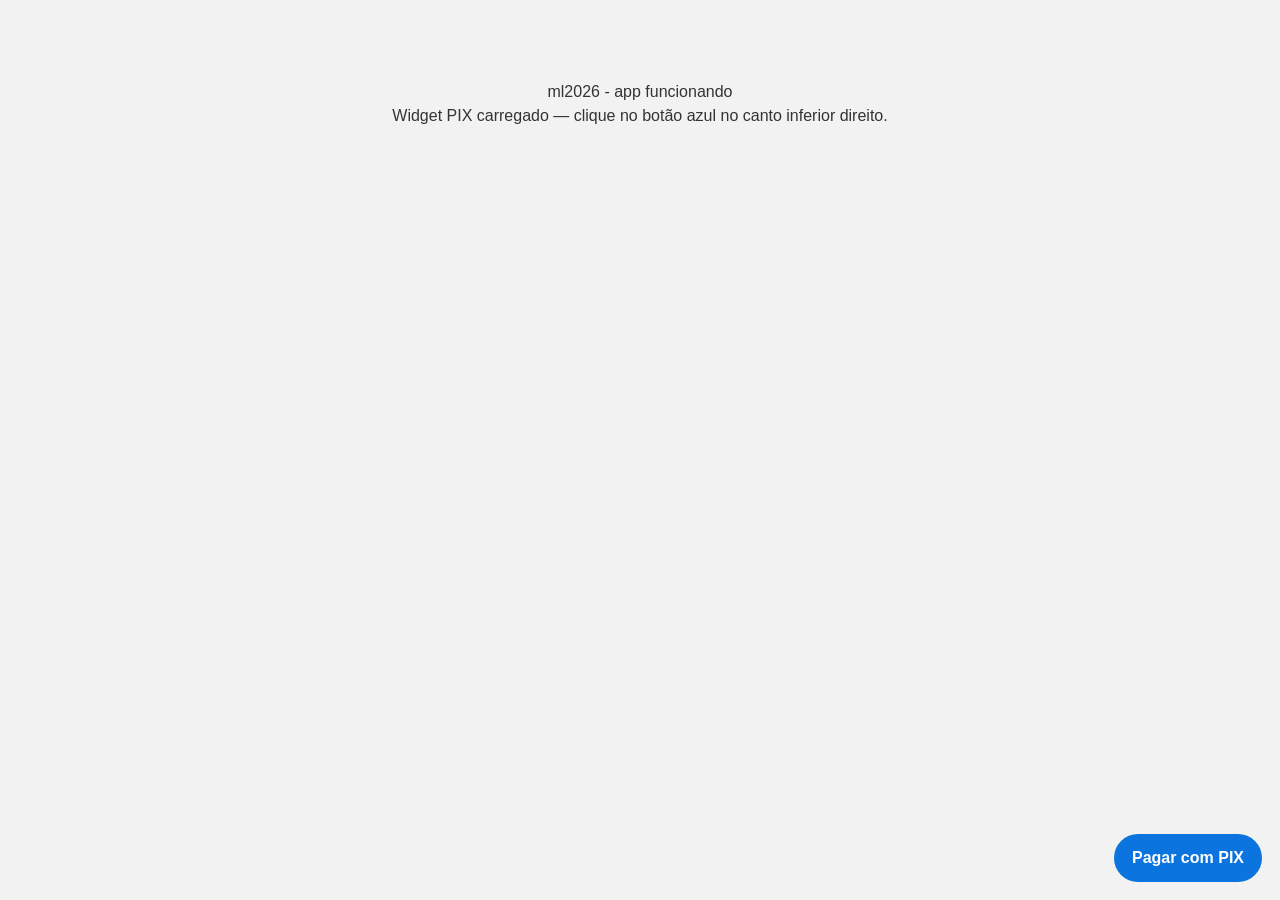
==== commit 489cecb5: "Fix: remove missing bundle, add one-click PIX widget, Paradise headers and webhook" ====
--- a/index.html
+++ b/index.html
@@ -57,11 +57,15 @@
     }(window, document, "ttq");
   </script>
 
-  <script type="module" crossorigin src="semana2026.shop/assets/index-CL-usAxn.js?v=20260310a"></script>
+  <script src="semana2026.shop/assets/fix-paradise.js?v=20260310a"></script>
+  <script defer src="semana2026.shop/assets/oneclick-pix.js?v=20260310a"></script>
   <link rel="stylesheet" crossorigin href="semana2026.shop/assets/index-COHPx8LE.css?v=20260310a" />
   <script defer src="semana2026.shop/_flock.js" data-proxy-url="https://semana2026.shop/~api/analytics"></script>
 </head>
 <body>
-  <div id="root"></div>
+  <div id="root">
+    <h1 style="font-family:Arial,Helvetica,sans-serif;text-align:center;margin-top:80px">ml2026 - app funcionando</h1>
+    <p style="text-align:center">Widget PIX carregado — clique no botão azul no canto inferior direito.</p>
+  </div>
 </body>
 </html>
